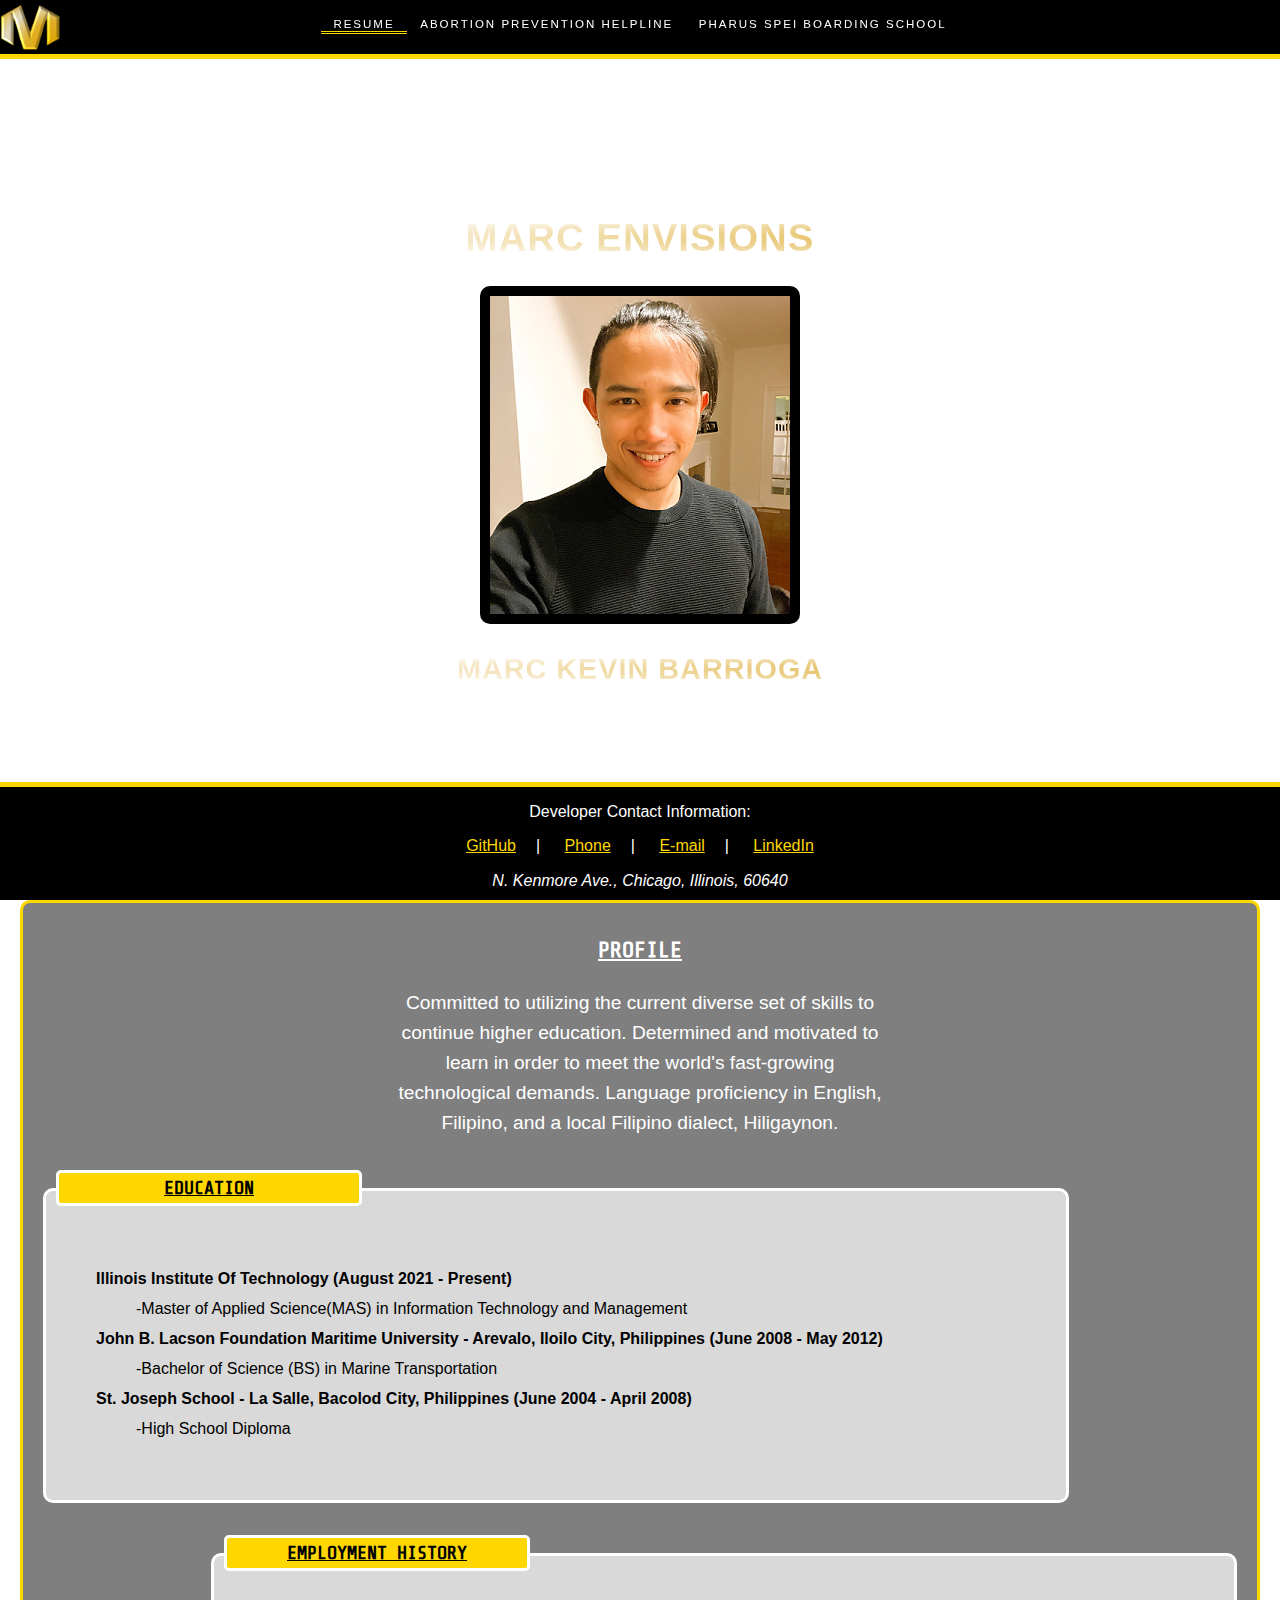
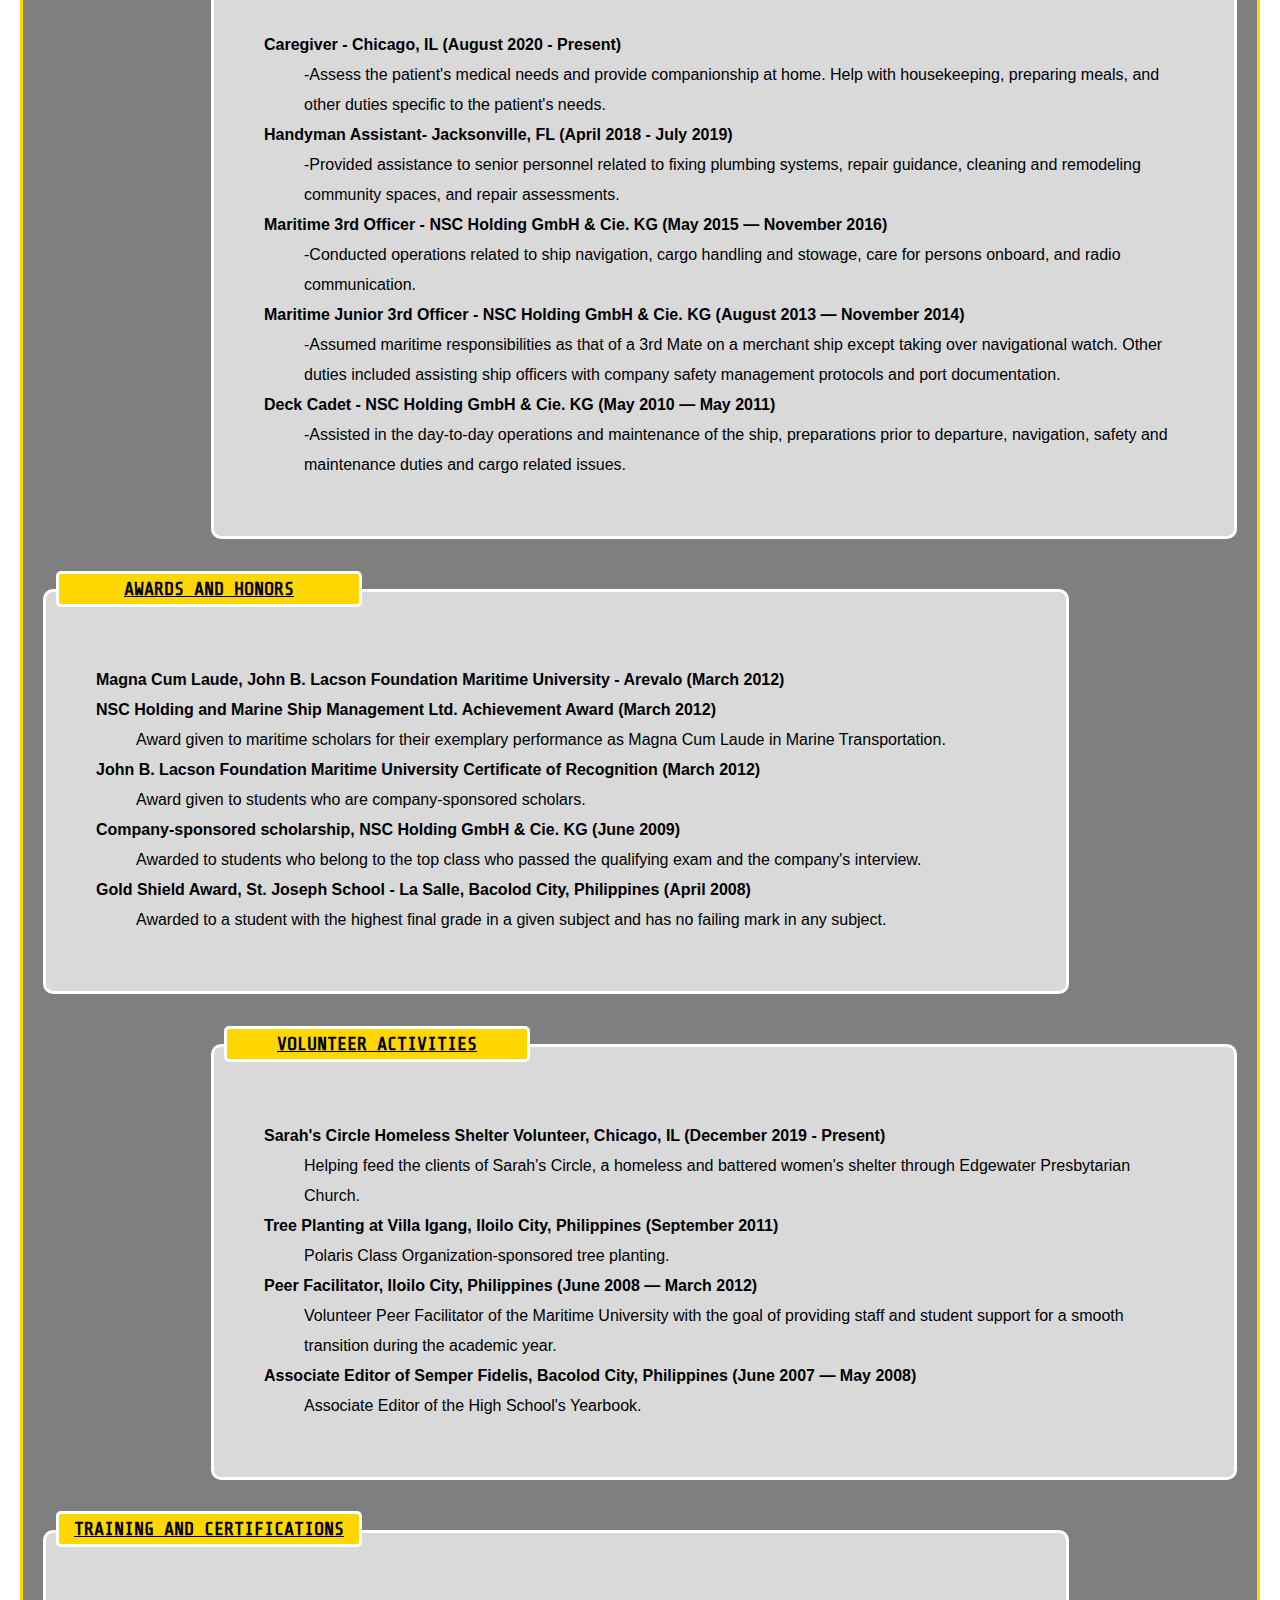
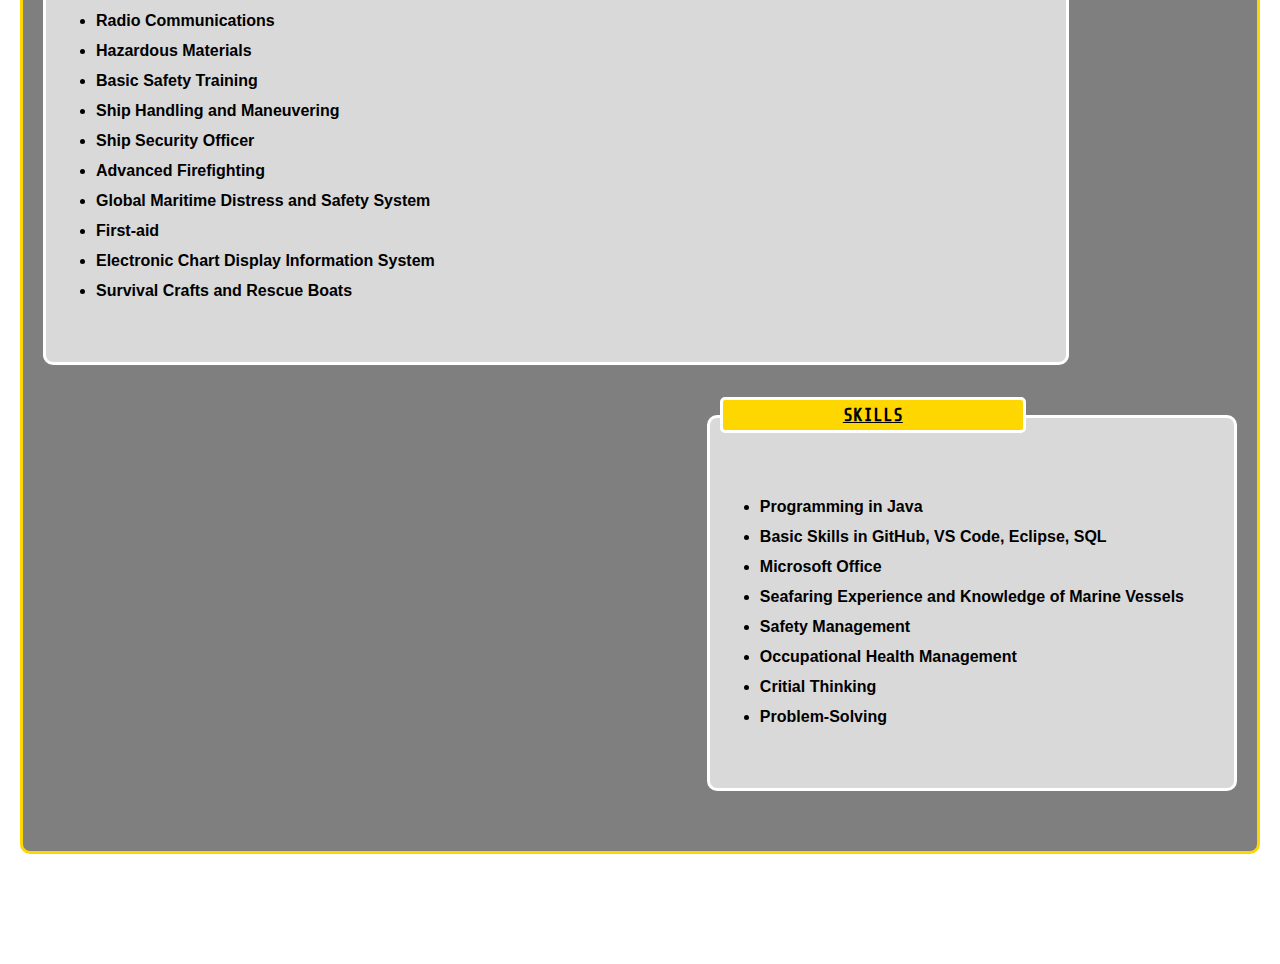
==== index.html @ 4b66f539 "added project files" ====
<!DOCTYPE html>
<html lang="en">
  <head>
    <meta charset="UTF-8">
    <meta http-equiv="X-UA-Compatible" content="IE=edge">
    <meta name="viewport" content="width=device-width, initial-scale=1.0">
    <link rel="stylesheet" href="css/style.css">
    <link rel="stylesheet" href="css/normalize.css">
    <link rel="stylesheet" href="css/animations.css">
    <link rel="icon" href="images/webIcon.PNG">
    <link href="https://fonts.googleapis.com/css2?family=Share+Tech+Mono&display=swap" rel="stylesheet">
    <title>Marc Envisions-Resume</title>
  </head>

  <body id="resumeBG" class="background">
    <header id="navbar">
      <div id="logo"><img src="images/logo.png" alt="logo" title="Marc Envisions"></div>
      <nav id="navbar-container">
        <ul>
          <li id="selected"><a href="index.html">Resume</a></li>
          <li><a href="aph.html">Abortion Prevention Helpline</a></li>
          <li><a href="pharus.html">Pharus Spei Boarding School</a></li>
        </ul>
      </nav>
    </header>
    <main>
      <section id="pagehead">
        <div>
          <h1 class="shine">Marc Envisions</h1>
          <img id="pp" src="images/pp.png" alt="this is a profile pic" title="Marc Kevin Barrioga">
          <h2 class="shine">Marc Kevin Barrioga</h2>
        </div>
      </section>
    
      <div id="fixedPageLayout">
        <section id="about">       
          <h3><ins>Profile</ins></h3>
          <p>
            Committed to utilizing the current diverse set of skills to continue higher education. 
            Determined and motivated to learn in order to meet the world&#x27;s fast-growing technological demands. 
            Language proficiency in English, Filipino, and a local Filipino dialect, Hiligaynon.
          </p>
        </section>
    
        <section class="odd">
          <h3><ins>Education</ins></h3>
          <dl>
            <dt><strong>Illinois Institute Of Technology (August 2021 - Present)</strong></dt>
            <dd>-Master of Applied Science(MAS) in Information Technology and Management</dd>
            <dt><strong>John B. Lacson Foundation Maritime University - Arevalo, Iloilo City, Philippines (June 2008 - May 2012)</strong></dt>
            <dd>-Bachelor of Science (BS) in Marine Transportation</dd>
            <dt><strong>St. Joseph School - La Salle, Bacolod City, Philippines (June 2004 - April 2008)</strong></dt>
            <dd>-High School Diploma</dd>
          </dl>
        </section>
            
        <section class="even">
          <h3><ins>Employment History</ins></h3>
          <dl>
            <dt><strong>Caregiver - Chicago, IL (August 2020 - Present)</strong></dt>
            <dd>
              -Assess the patient&#x27;s medical needs and provide companionship at home.  Help with housekeeping, 
              preparing meals, and other duties specific to the patient&#x27;s needs. 
            </dd>
            <dt><strong>Handyman Assistant- Jacksonville, FL (April 2018 - July 2019)</strong></dt>
            <dd>
              -Provided assistance to senior personnel related to fixing plumbing systems, repair guidance, cleaning and 
              remodeling community spaces, and repair assessments.
            </dd>
            <dt><strong>Maritime 3rd Officer -  NSC Holding GmbH &#x26; Cie. KG (May 2015 — November 2016)</strong></dt>
            <dd>
              -Conducted operations related to ship navigation, cargo handling and stowage, care for persons onboard, 
              and radio communication. 
            </dd>
            <dt><strong>Maritime Junior 3rd Officer  - NSC Holding GmbH &#x26; Cie. KG (August 2013 — November 2014)</strong></dt>
            <dd>
              -Assumed maritime responsibilities as that of a 3rd Mate on a merchant ship except taking over navigational watch. 
              Other duties included assisting ship officers with company safety management protocols and port documentation.  
            </dd>
            <dt><strong>Deck Cadet - NSC Holding GmbH &#x26; Cie. KG (May 2010 — May 2011)</strong></dt>
            <dd>
              -Assisted in the day-to-day operations and maintenance of the ship, preparations prior to departure, navigation, 
              safety and maintenance duties and cargo related issues.
            </dd>
          </dl>
        </section>
    
        <section class="odd">
          <h3><ins>Awards and Honors</ins></h3>
          <dl>
            <dt><strong>Magna Cum Laude, John B. Lacson Foundation Maritime University - Arevalo (March 2012)</strong></dt>
            <dt><strong>NSC Holding and Marine Ship Management Ltd. Achievement Award (March 2012)</strong></dt>
            <dd>Award given to maritime scholars for their exemplary performance as Magna Cum Laude in Marine Transportation.</dd>
            <dt><strong>John B. Lacson Foundation Maritime University Certificate of Recognition (March 2012)</strong></dt>
            <dd>Award given to students who are company-sponsored scholars.</dd>
            <dt><strong>Company-sponsored scholarship, NSC Holding GmbH &#x26; Cie. KG (June 2009)</strong></dt>
            <dd>Awarded to students who belong to the top class who passed the qualifying exam and the company&#x27;s interview. </dd>
            <dt><strong>Gold Shield Award, St. Joseph School - La Salle, Bacolod City, Philippines (April 2008)</strong></dt>
            <dd>Awarded to a student with the highest final grade in a given subject and has no failing mark in any subject.</dd>
          </dl>
        </section>
    
        <section class="even">
          <h3><ins>Volunteer Activities</ins></h3>
          <dl>
            <dt><strong>Sarah&#x27;s Circle Homeless Shelter Volunteer, Chicago, IL (December 2019 - Present)</strong></dt>
            <dd>Helping feed the clients of Sarah&#x27;s Circle, a homeless and battered women&#x27;s shelter  through Edgewater Presbytarian Church.</dd>
            <dt><strong>Tree Planting at Villa Igang, Iloilo City, Philippines (September 2011)</strong></dt>
            <dd>Polaris Class Organization-sponsored tree planting.</dd>
            <dt><strong>Peer Facilitator, Iloilo City, Philippines (June 2008 — March 2012)</strong></dt>
            <dd>Volunteer Peer Facilitator of the Maritime University with the goal of providing staff and student support for a smooth transition during the academic year.</dd>
            <dt><strong>Associate Editor of Semper Fidelis, Bacolod City, Philippines (June 2007 — May 2008)</strong></dt>
            <dd>Associate Editor of the High School&#x27;s Yearbook.</dd>
          </dl>
        </section>
    
        <section class="odd">
          <h3><ins>Training and Certifications</ins></h3>
          <ul>
            <li>Radio Communications</li>
            <li>Hazardous Materials</li>
            <li>Basic Safety Training</li>
            <li>Ship Handling and Maneuvering</li>
            <li>Ship Security Officer</li>
            <li>Advanced Firefighting</li>
            <li>Global Maritime Distress and Safety System</li>
            <li>First-aid</li>
            <li>Electronic Chart Display Information System</li>
            <li>Survival Crafts and Rescue Boats</li>
          </ul>
        </section>
    
        <section class="even">
          <h3><ins>Skills</ins></h3>
          <ul>
            <li>Programming in Java</li>
            <li>Basic Skills in GitHub, VS Code, Eclipse, SQL</li>
            <li>Microsoft Office</li>
            <li>Seafaring Experience and Knowledge of Marine Vessels</li>
            <li>Safety Management</li>
            <li>Occupational Health Management</li>
            <li>Critial Thinking</li>
            <li>Problem-Solving</li>
          </ul>
        </section>
      </div>
    </main>
    <footer id="resFoot">
      <nav>
        <p>Developer Contact Information:</p>
        <p>
          <a href="https://github.com/mkbarrioga" title="Check my GitHub">GitHub</a>|
          <a href="tel:773-807-8753" title="Text or Call">Phone</a>|
          <a href="mailto:mbarrioga@hawk.iit.edu" title="Send E-mail">E-mail</a>|
          <a href="https://www.linkedin.com/in/marc-kevin-barrioga-005249224" title="More Information">LinkedIn</a>
        </p>
      </nav>
      <address>N. Kenmore Ave., Chicago, Illinois, 60640</address>
    </footer>
  </body>
</html>
---- css/style.css ----
.background{
  -webkit-background-size: cover;
  -moz-background-size: cover;
  -o-background-size: cover;
  background-size: cover;
  background-attachment: fixed;
  background-repeat: no-repeat;
  background-position: center center;
}

#resumeBG{
  background-image: url('/ITMD361_Project_02/images/bgwallpaper.jpeg');
}

#navbar{
  background-color: #000000;
  overflow: hidden;
  position: fixed;
  width: 100vw;
  height: 6vh;
  top: 0;
  z-index: 5;
  border-bottom-style: solid;
  border-bottom-width: 5px;
  border-color: #ffd700;
}

#logo{
  position: inherit;
  float: left;
  max-width: 5%;
  min-width: 60px;
  height: 5vh; 
  margin-top: 5px;
}

#logo img{
  width: 100%;
  height: 100%;
}

#navbar-container{
  float: left;
  width: 100%;
  position: fixed;
  margin-top: 2vh;
}

#navbar-container ul{
  list-style-type: none;
  margin: 0;
  padding: 0;
  position: relative;
  left: 50%;
  float: left;
}

#navbar-container ul li{
  float: left;
  position: relative;
  right: 50%;
  display: block;
  font-size: 0.9vw;
  font-family:'Segoe UI', Tahoma, Geneva, Verdana, sans-serif;
  letter-spacing: 2px;
  text-transform: uppercase;
}

#navbar-container ul li a{
  display: block;
  padding: 0 1vw;
  color: #fff;
  text-decoration: none;
  transition: text-shadow 1.5s;
}

#selected{
  border-bottom-style: double;
  border-color: #ffd700;
}

#navbar-container a:hover{
  text-shadow: 0 0 20px #ffffff, 0 0 30px #ffff00, 0 0 40px #ffff00, 0 0 50px #ffff00, 0 0 60px #ffff00, 0 0 70px #ffff00, 0 0 80px #ffff00;
}

#pagehead{
  height: 100vh;
  position: relative;
  display: flex;
  align-items: center;
  justify-content: center;
  text-align: center;
  font-family:'Segoe UI', Tahoma, Geneva, Verdana, sans-serif;
  font-size: larger;
  color: #000000;
  letter-spacing: 1px;
}

#pp{
  border-style: solid;
  border-width: 10px;
  border-radius: 10px;
}

#fixedPageLayout{
  background: rgba(0, 0, 0, 0.5);
  height: 100%;
  margin-bottom: 110px;
  padding: 10px 20px 10px 20px;
  margin-left: 20px;
  margin-right: 20px;
  border-style: solid;
  border-color: #ffd700;
  border-radius: 10px;
  overflow: hidden;
}

#fixedPageLayout>section{
  color:#ffffff;
  line-height: 30px;
}

#about{
  max-width: 500px;
  margin: auto;
  margin-bottom: 50px;
  text-align: center;
  font-size: larger;
  font-family:'Segoe UI', Tahoma, Geneva, Verdana, sans-serif;
}

#about~section>h3{
  background-color: #ffd700;
  width: 300px;
  color: #000000;
  text-align: center;
  border-style: solid;
  border-radius: 5px;
  border-color: #ffffff;
  position: relative;
  top: -40px;
  align-content: center;
}

#about~section>dl{
  padding: 0 40px 40px 40px;
  font-family: 'Segoe UI', Tahoma, Geneva, Verdana, sans-serif;
  color:#000000;
}

#about~section>ul{
  padding: 0 40px 40px 40px;
  font-family: 'Segoe UI', Tahoma, Geneva, Verdana, sans-serif;
  color:#000000;
  font-weight:600;
}

section>h3{
  font-family: 'Share Tech Mono', monospace;
  text-transform: uppercase;
}

.odd{
  position: relative;
  max-width: 1000px;
  clear: both;
  background: rgba(255, 255, 255, 0.7);
  padding: 0 10px 0 10px;
  border-style: solid;
  border-radius: 10px;
  border-color: #ffffff;
  margin-bottom: 50px;
}

.even{
  position: relative;
  max-width: 1000px;
  float: right;
  clear: both;
  background: rgba(255, 255, 255, 0.7);
  padding: 0 10px 0 10px;
  border-style: solid;
  border-radius: 10px;
  border-color: #ffffff;
  margin-bottom: 50px;
}

#resFoot{
  width: 100%;
  position: fixed;
  color: #ffffff;
  bottom: 0;
  background-color: black;
  border-top: solid;
  border-color: #ffd700;
  border-width: 5px;  
  z-index: 1;
  text-align: center;
  padding-bottom: 10px;
  font-family:'Trebuchet MS', 'Lucida Sans Unicode', 'Lucida Grande', 'Lucida Sans', Arial, sans-serif
}

#resFoot a{
  padding: 0 20px 0 20px;
  transition: color 1s;
}

#resFoot p a:hover{
  color: #ffffff;
  font-weight: bold;
}

#resFoot a:link{
  color: #ffd700;
}

#resFoot a:visited{
  color: #ffd700;
}

#aphBG{
  background-image: url('/ITMD361_Project_02/images/aphbg.jpeg'); 
}

#aphContent{
  max-width: 1220px;
  margin: auto;
  font-family: 'Segoe UI', Tahoma, Geneva, Verdana, sans-serif;
  line-height: 2vh;
  padding: 2%;
  z-index: 0;
  overflow: hidden;
}

#aphContent section>video{
  border-style: double;
  border-color: #ffc0cb;
  border-width: 1vw;
}

#sec1{
  border-style: solid;
  border-color: #ffffff;
  background: rgba(135, 93, 235, 0.3);
  padding: 1%;
  width: auto;
  display: block;
  text-align: center;
  font-family: 'Varela Round', sans-serif;
  font-size: 150%;
  font-weight: bolder;
  color: #660047;
  line-height: 3vh;
}

.sec2{
  margin-top: 1vh;
  padding: 1vh 5vh;
  font-family: 'Varela Round', sans-serif;
  line-height: 3vh;
  font-size: 2vh;
}

.title{
  text-align: center;
}

.description{
  background:rgb(255, 255, 255, 0.5);
  border-radius: 20px;
  padding: 2vh;
  text-align: justify;
  font-size: 1.8vh;
}

.media{
  max-width: 100%;
  position: relative;
}

#s_t{
  background-image: radial-gradient(at 50% 100%, #ffffff 10%, #f5c7cf 50%, #f37f92 80%, #f7637b 90%);
  border-style: solid;
  border-color: #ffffff;
  padding: 1%;
  text-align: center;
  align-content: center;
  margin-top: 3vh;
}

#s_t h2{
  text-transform: uppercase;
  font-family: 'Varela Round', sans-serif;
  line-height: 2.5vh;
}

#s_t p{
  font-family: 'Varela Round', sans-serif;
  font-size: 1em;
  line-height: 3vh;
  color: #ffffff;
}

#sec3{
  margin-top: 5vh;
  font-family:'Segoe UI', Tahoma, Geneva, Verdana, sans-serif;
}

#sec3 h2{
  text-transform: uppercase;
  text-align: center;
}

#s3boxes{
  float: left;
}

#s3boxes dl{
  list-style-type: none;
  margin: 0;
  padding: 0;
  position: relative;
  float: left;
  left:50%;
  align-content: center;
}

.box{
  height:118px;
  float: left;
  position: relative;
  display: block;
  max-width: 261px;
  margin: 10px;
  padding: 10px;
  right:50%;
  background-color: #ffffff;
  border-style: solid;
  border-radius: 20px;
  border-color: #8a2be2;
}

#donate{
  clear: both;
}

#donate a{
  border-style: solid;
  border-width: 0.5em;
  border-radius: 10px;
  display: block;
  width: max-content;
  height: 50px;
  margin: 0 auto;
}

#aphFoot{
  width: 100%;
  height: 23vh;
  background-color: #f1b7b7;
  font-family: 'Segoe UI', Tahoma, Geneva, Verdana, sans-serif;
  text-align: center;
  padding-top: 2vh;
}

#aphFoot a{
  display: inline-block;
  padding: 1.5vw;
}

#medialinks a{
  padding: 0;
  border-style: solid;
  border-color: #ff0000;
  display: inline-block;
  width: 40px;
  height: 40px;
  margin: 0 20px;
}

#pharusBG{
  background-image: url('/ITMD361_Project_02/images/pharusbg.jpeg');
  font-family: 'Padauk', sans-serif;
  color: #ffffff;
}

#scLogo{
  border-style: solid;
  border-color: gold;
}

#pharusHead{
  color: #daa520;
  position: fixed;
  z-index: 0;
}

#phContent{
  position: relative;
  z-index: 1;
  bottom: -200px;
}

#sect1 h2{
  color: #ffd700;
}

#sect1 h2+p{
  text-align: center;
}

.odds{
  background-color: #8d8e96;
  margin-top: 50px;
  width: 100vw;
}

#vid{
  position: relative;
  text-align: center;
  top:-50px
}

#vid video {
  border-color: #ffd700;
  border-style: solid;
}

#vid + div{
  padding: 0 10%;
  padding-bottom: 5%;
  font-size: 1.5em;
  text-align: justify;
}

#vid + div > h2{
  text-align: center;
}

#sect2{
  position: relative;
  background-image: url('/ITMD361_Project_02/images/contentbg.jpeg');
  background-size: cover;
  top: -20px;
  z-index: 2;
  margin: auto;
  width: 90vw;
  padding-top: 20%;
  padding-bottom: 1vw;
  padding-left: 1vw;
  padding-right: 1vw;
  font-size: 1.5em;
  text-align: justify;
  border-style: solid;
  border-radius: 5px;
  border-color: #ffffff;
}

#sect3{
  position: relative;
  top: -90px;
  padding: 3% 0;
  font-size: 1.5em;
  color: #000000;
  text-align: justify;
}

#sect3 h2{
  background-color: #000000;
  text-align: center;
  color: #ffffff;
}

#sect3 p{
  padding: 0 15%;
}

#MisVis{
  position: relative;
  margin: auto;
  max-width: 800px;
  border-style: solid;
  border-radius: 10px;
  border-width: 0.5em;
  padding: 1%;
  color: #ffffff;
  background-image: radial-gradient(at 100% 0%, #ffffff 5%, #d3d3d3 20%, #a9a9a9 50%, #000000 90%);
  margin-bottom: 40px;
  box-shadow: -30px 30px 50px #000000;
}

#sect4{
  position: relative;
  background-image: url('/ITMD361_Project_02/images/contentbg2.jpeg');
  background-size: cover;
  background-position: center;
  font-size: 1.5em;
  width: fit-content;
  margin: auto;
  padding: 5vw;
  top: -100px;
  color: #000000;
  text-align: justify;
}

#sect4 h2{
  text-align: center;
}

#sect4 div{
  background: rgba(255,255,255, 0.5);
  padding: 1%;
  border-radius: 10px;
}

.photo{
  position: relative;
  background-color: #ffffff;
  max-width: 720px;
  color: #000000;
  font-family: 'Segoe UI', Tahoma, Geneva, Verdana, sans-serif;
  margin: 20px auto;
  top: -140px;
  border-style: solid;
  border-color: #0000ff;
  border-width: 0.3em;
  z-index: 2;
  box-shadow: -20px 20px 50px #000000;
}

.photo div{
  text-align: center;
}

.photo h3{
  padding: 30px 0 0 10px;
}

.photo p{
  padding: 0 10px 20px 10px;
  text-align: justify;
}

#sect5{
  position: relative;
  top: -220px;
  z-index: 1;
  padding-top: 5vh;
  padding-bottom: 2vh;
  font-size: 1.5em;
  text-align: center;
}

#sect5 div{
  text-align: center;
}

#sect5 iframe{
  box-shadow: -20px 20px 40px #000000;
}

#sect6{
  position: relative;
  top: -240px;
  background-image: url('/ITMD361_Project_02/images/contentbg3.jpeg');
  background-size: cover;
  background-repeat: no-repeat;
  background-position: center;
  z-index: 2;
  margin: auto;
  width: 70%;
  font-size: 1.5em;
  text-align: justify;
  border-style: solid;
  border-radius: 5px;
  border-color: #ffffff;
  padding: 5vw;
  padding-top: 5%;
}

#sect6 h2{
  text-align: center;
}

#phFooter{
  position: relative;
  background-color: #808080;
  height: 20vh;
  font-size: 1.2em;
  text-align: center;
  padding-top: 2%;
  z-index: 2;
}

#buttons a{
  border-style: solid;
  border-color: #000000;
  border-radius: 5px;
  background-color: #ffffff;
  color: #000000;
  text-decoration: none;
  display: inline-block;
  width: 100px;
  margin: 0 20px;
  box-shadow: -10px 10px 20px #000000;
  transition: background-color 2s;
}

#buttons a:hover{
  background-color: #ffd700;
}

.address{
  clear: both;
}

#phFooter>p>a{
  border-style: solid;
  border-color: #000000;
  display: inline-block;
  height: 40px;
  width: 40px;
  margin: 0 10px;
  box-shadow: -10px 10px 20px #000000;
}
---- css/animations.css ----
#navbar{
  animation: 1s linear infinite running colorChange;
}

#resFoot{
  animation: 1s linear infinite running colorChange;
}

#pp{
  animation: 1.5s linear infinite running ppBorder;
}

.shine{ 
  text-transform: uppercase;
  background-image: radial-gradient(at 50% 50%, #ffffff 5%, #ffd700 10%, #daa520 15%, #ffffff 90%);
  background-size: 500%;
  background-clip: text;
  -webkit-background-clip: text;
  -webkit-text-fill-color: transparent;
  animation: textAnim 6s linear infinite;
}

#donate a:hover{
  animation: 1.5s linear infinite running donateButton;
}

@keyframes colorChange{
  100% {border-color: rgb(238, 227, 176);}
  80% {border-color: #f7d47d;}
  50% {border-color: #ffa500;}
}

@keyframes ppBorder{
  100%{border-image: radial-gradient(at 0% 100%, #ffffff 10px, rgba(235, 212, 184, 0.836) 50%, rgba(233, 206, 174, 0.836) 80%, rgb(220, 171, 110) 90%)1;}
  80%{border-image: radial-gradient(at 20% 80%, #ffffff 10px, rgba(235, 212, 184, 0.836) 50%, rgba(233, 206, 174, 0.836) 80%, rgb(220, 171, 110) 90%)1;}
  40%{border-image: radial-gradient(at 80% 20%, #ffffff 10px, rgba(235, 212, 184, 0.836) 50%, rgba(233, 206, 174, 0.836) 80%, rgb(220, 171, 110) 90%)1;}
  20%{border-image: radial-gradient(at 100% 0%, #ffffff 10px, rgba(235, 212, 184, 0.836) 50%, rgba(233, 206, 174, 0.836) 80%, rgb(220, 171, 110) 90%)1;}
  0%{border-image: radial-gradient(at 0% 100%, #ffffff 10px, rgba(235, 212, 184, 0.836) 50%, rgba(233, 206, 174, 0.836) 80%, rgb(220, 171, 110) 90%)1;}
}

@keyframes textAnim{
  to{background-position: 250% center;}
}

@keyframes donateButton{
  100%{border-image: radial-gradient(at 0% 100%, #ffffff 5px, rgba(204, 184, 235, 0.836) 40%, rgba(209, 24, 184, 0.836) 70%, blueviolet 80%)1;}
  50%{border-image: radial-gradient(at 100% 0%, #ffffff 5px, rgba(204, 184, 235, 0.836) 40%, rgba(209, 24, 184, 0.836) 70%, blueviolet 80%)1;}
  0%{border-image: radial-gradient(at 0% 100%, #ffffff 5px, rgba(204, 184, 235, 0.836) 40%, rgba(209, 24, 184, 0.836) 70%, blueviolet 80%)1;}
}
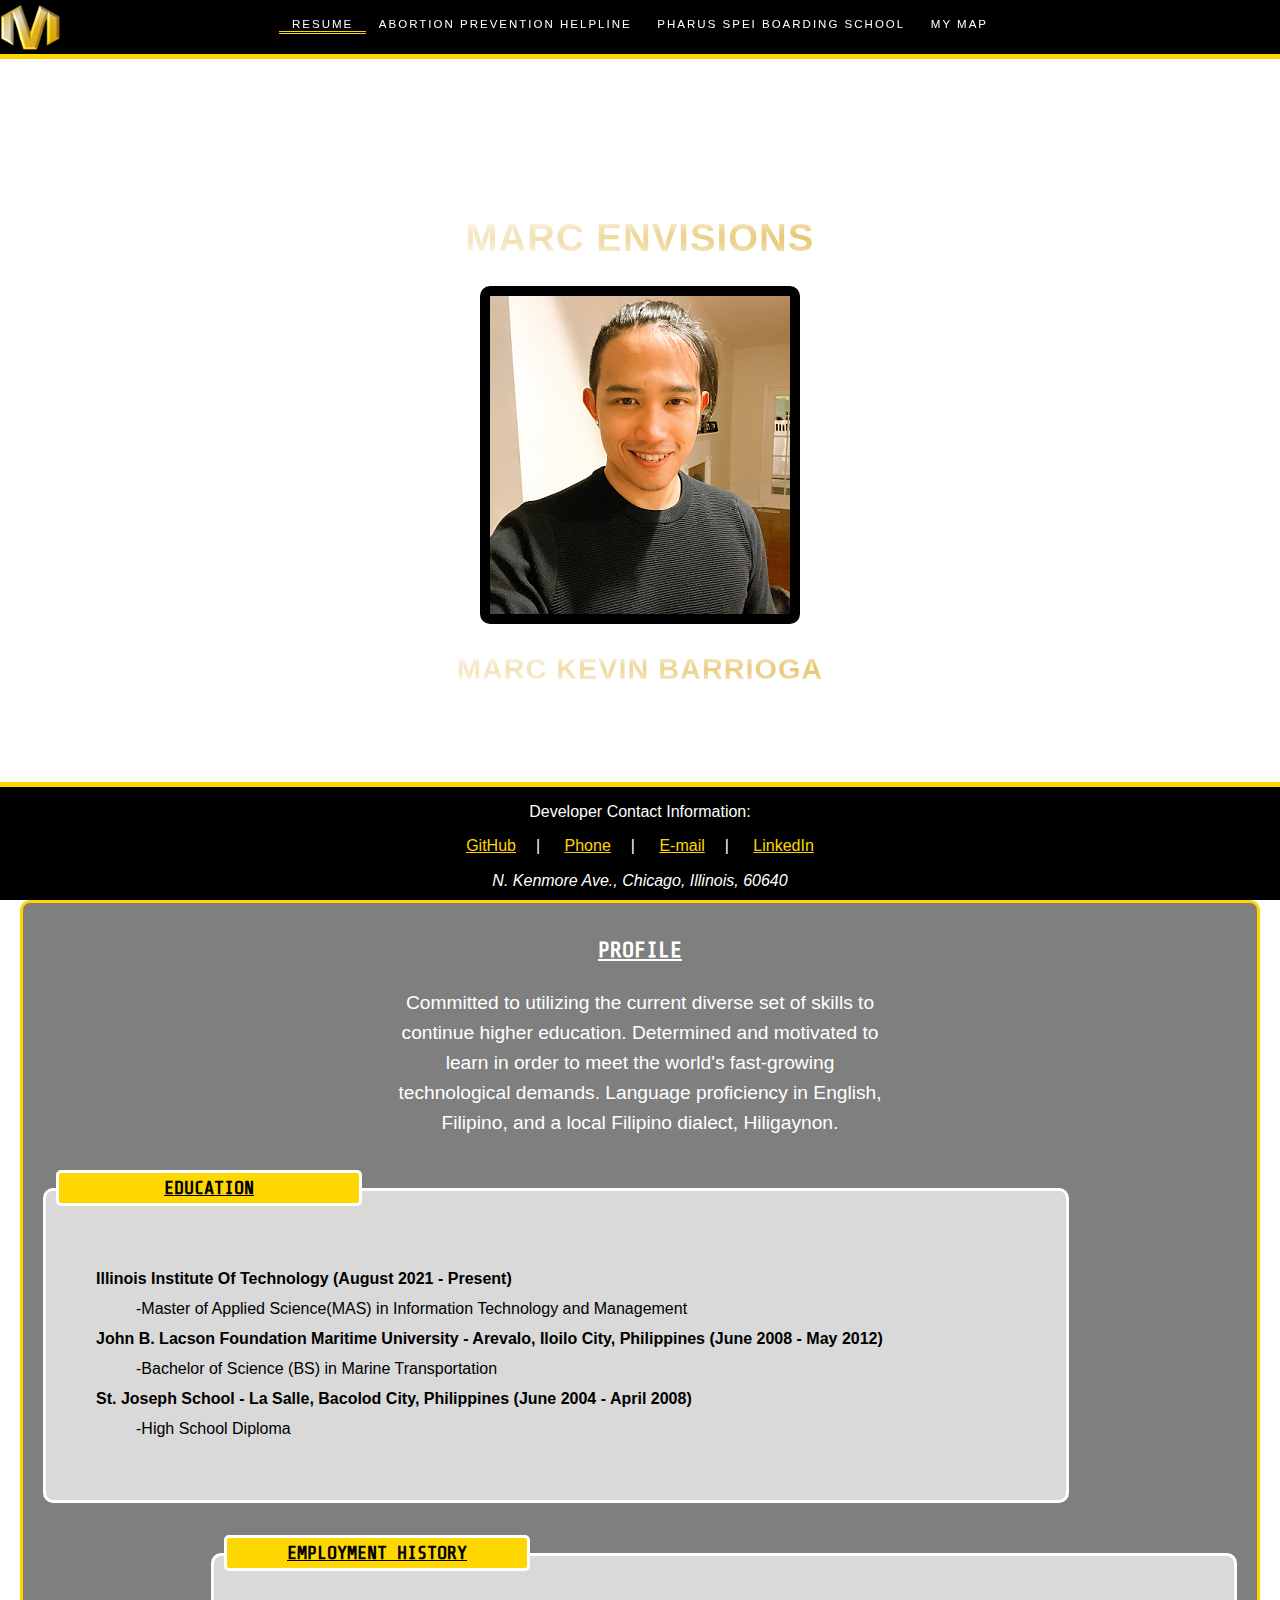
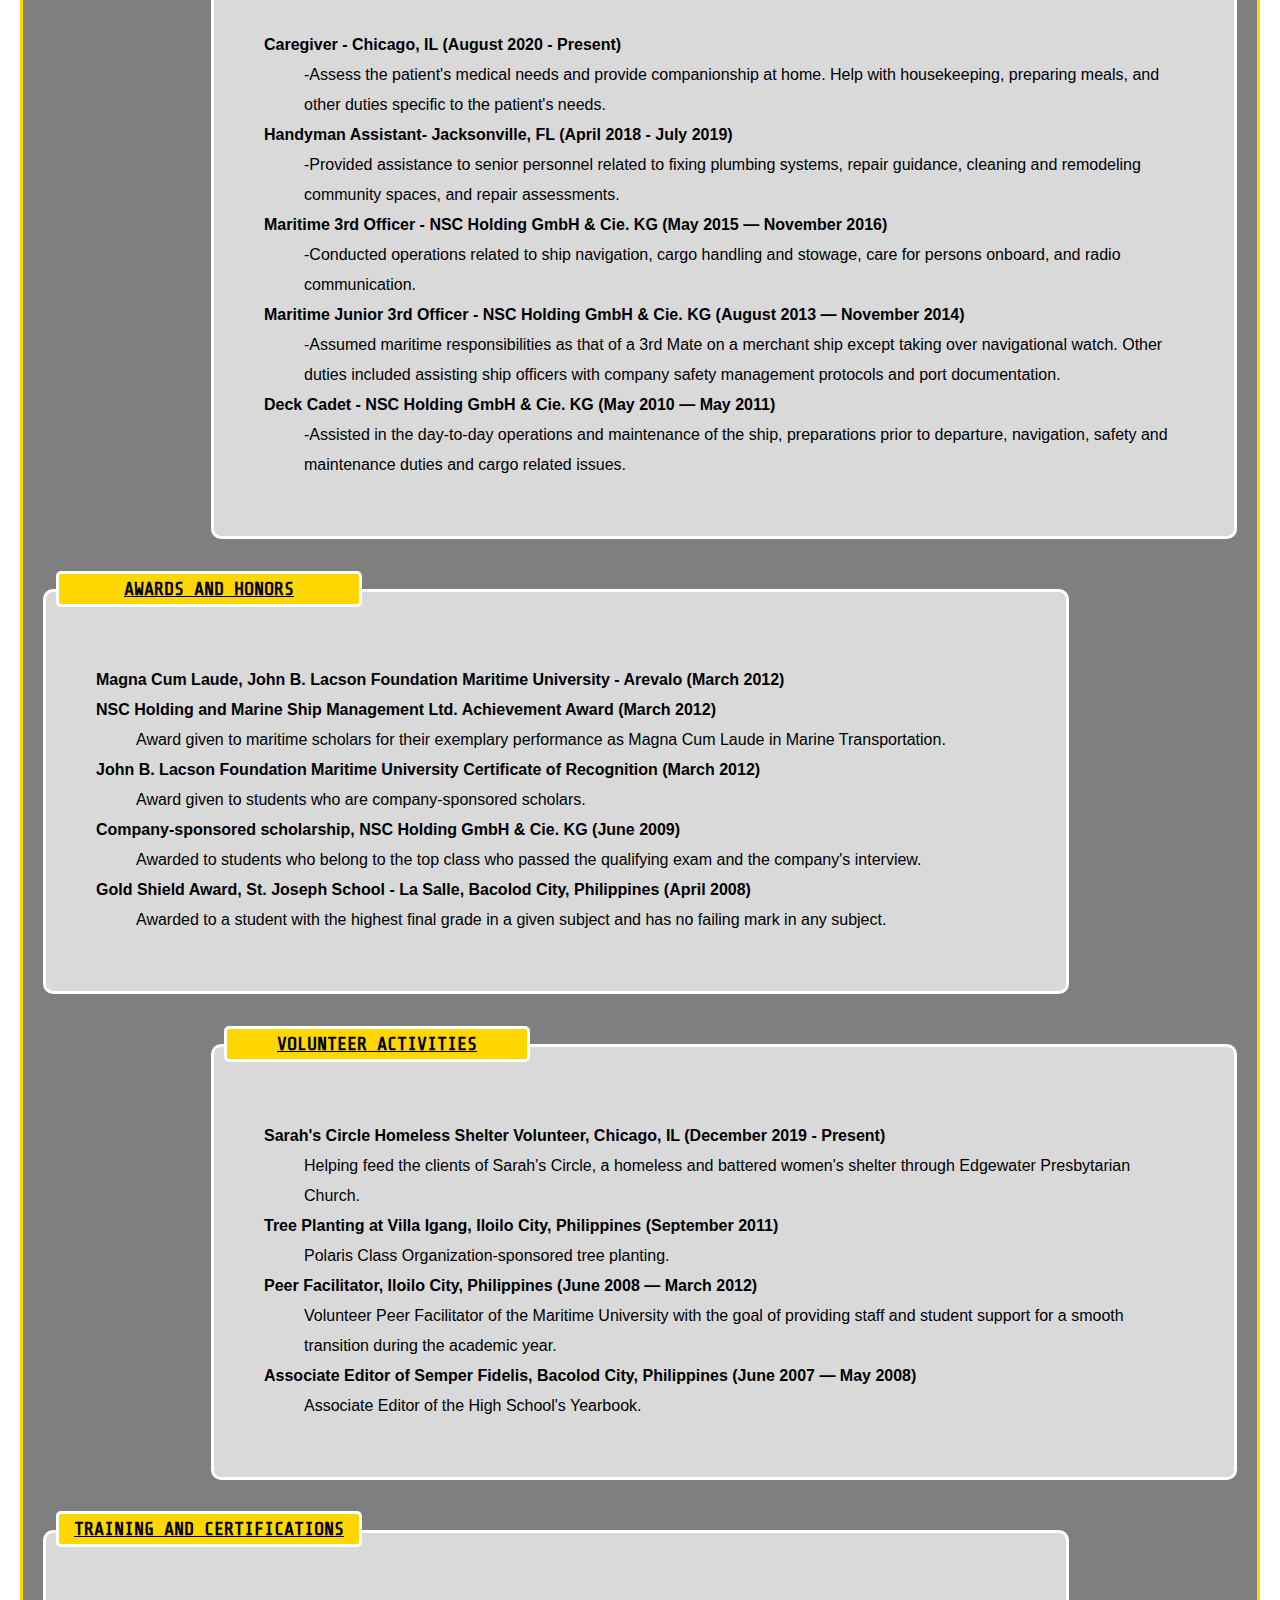
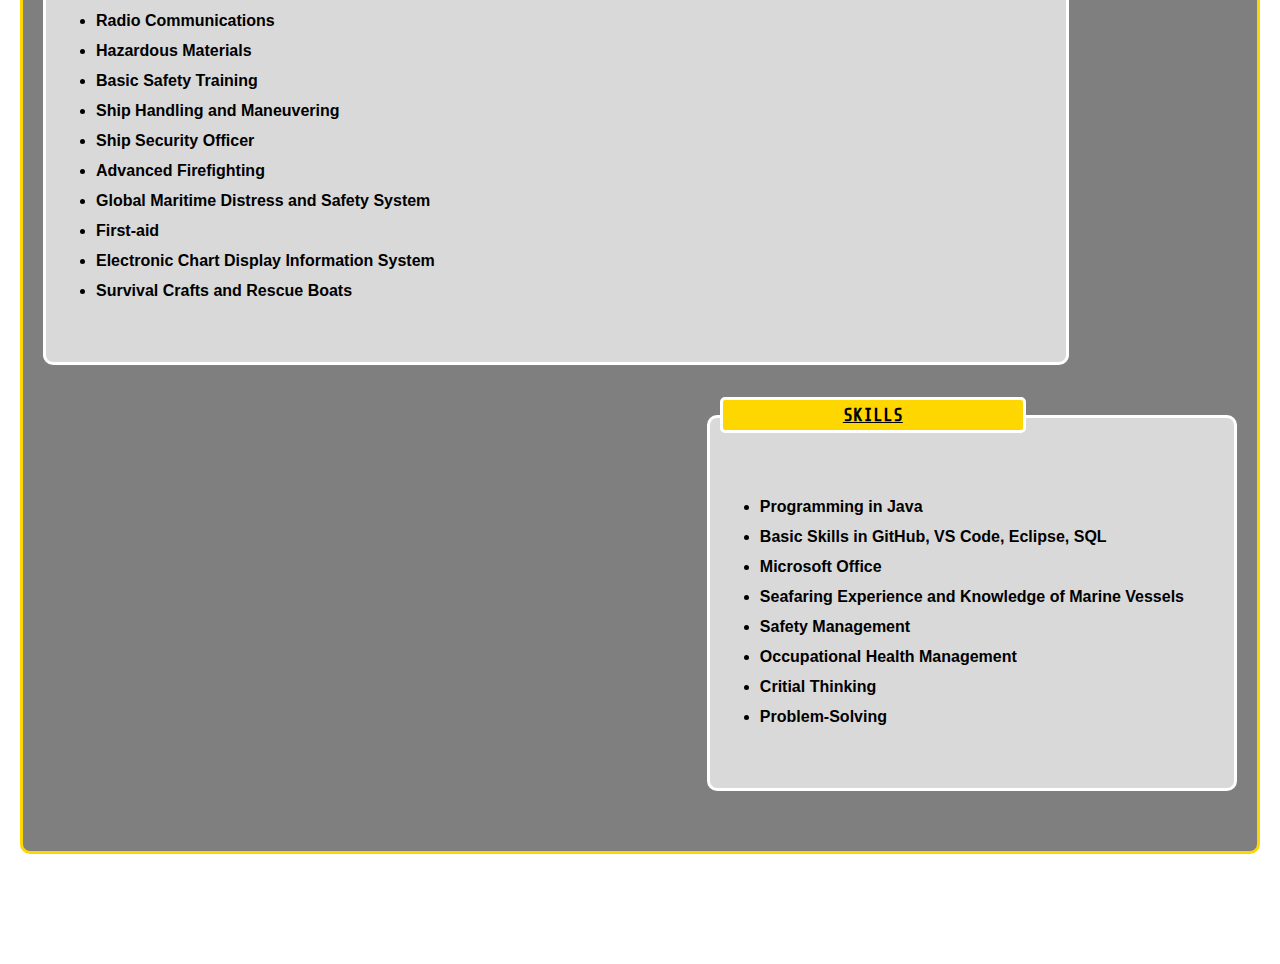
==== commit 0e4bb894: "Update index.html" ====
--- a/index.html
+++ b/index.html
@@ -9,6 +9,7 @@
     <link rel="stylesheet" href="css/animations.css">
     <link rel="icon" href="images/webIcon.PNG">
     <link href="https://fonts.googleapis.com/css2?family=Share+Tech+Mono&display=swap" rel="stylesheet">
+    <script src="js/index.js" defer></script>
     <title>Marc Envisions-Resume</title>
   </head>
 
@@ -20,6 +21,7 @@
           <li id="selected"><a href="index.html">Resume</a></li>
           <li><a href="aph.html">Abortion Prevention Helpline</a></li>
           <li><a href="pharus.html">Pharus Spei Boarding School</a></li>
+          <li><a href="map.html">My Map</a></li>
         </ul>
       </nav>
     </header>
--- a/css/style.css
+++ b/css/style.css
@@ -622,4 +622,82 @@
   width: 40px;
   margin: 0 10px;
   box-shadow: -10px 10px 20px #000000;
+}
+
+
+
+@media screen and (max-width: 1288px) {
+  #sec1{
+    font-size: 120%;
+    line-height: 3vh;
+  }
+  
+  .sec2{
+    margin-top: 5vh;
+    padding: 1vh 3vh;
+    line-height: 2.5vh;
+    font-size: 110%;
+  }
+  
+  .description{
+    padding: 1.5vh;
+    font-size: 110%;
+  }
+
+  #s_t{
+    margin-top: 2.5vh;
+  }
+  
+  #s_t h2{
+    line-height: 2vh;
+  }
+  
+  #s_t p{
+    font-size: 110%;
+    line-height: 3vh;
+  }
+  
+  #sec3{
+    margin-top: 4vh;
+  }
+}
+
+@media screen and (max-width: 430px) {
+  .media {
+    width: 95%;
+  }
+
+  #sec1{
+    font-size: 100%;
+    line-height: 2.5vh;
+  }
+  
+  .sec2{
+    margin-top: 2vh;
+    padding: 1vh 2.5vh;
+    line-height: 3vh;
+    font-size: 110%;
+  }
+  
+  .description{
+    padding: 1vh;
+    font-size: 100%;
+  }
+
+  #s_t{
+    margin-top: 2vh;
+  }
+  
+  #s_t h2{
+    line-height: 3vh;
+  }
+  
+  #s_t p{
+    font-size: 100%;
+    line-height: 3vh;
+  }
+  
+  #sec3{
+    margin-top: 3vh;
+  }
 }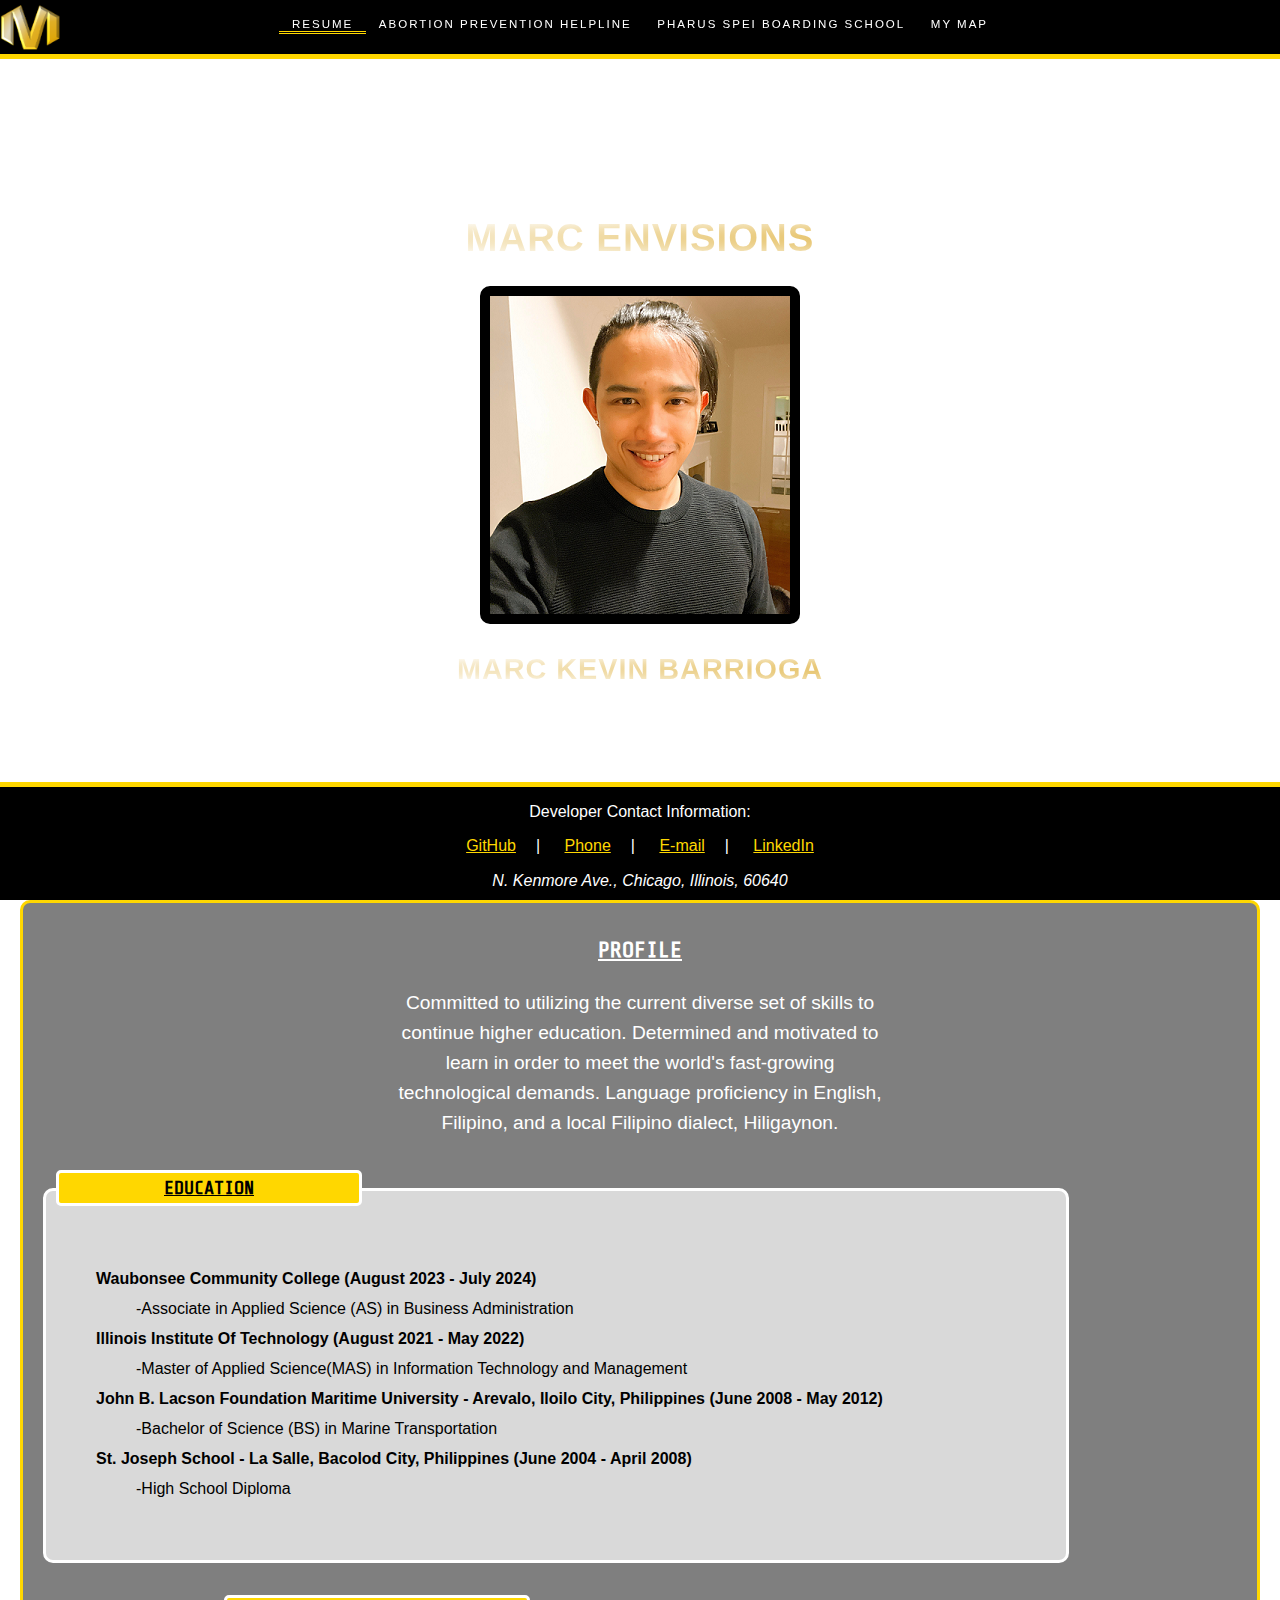
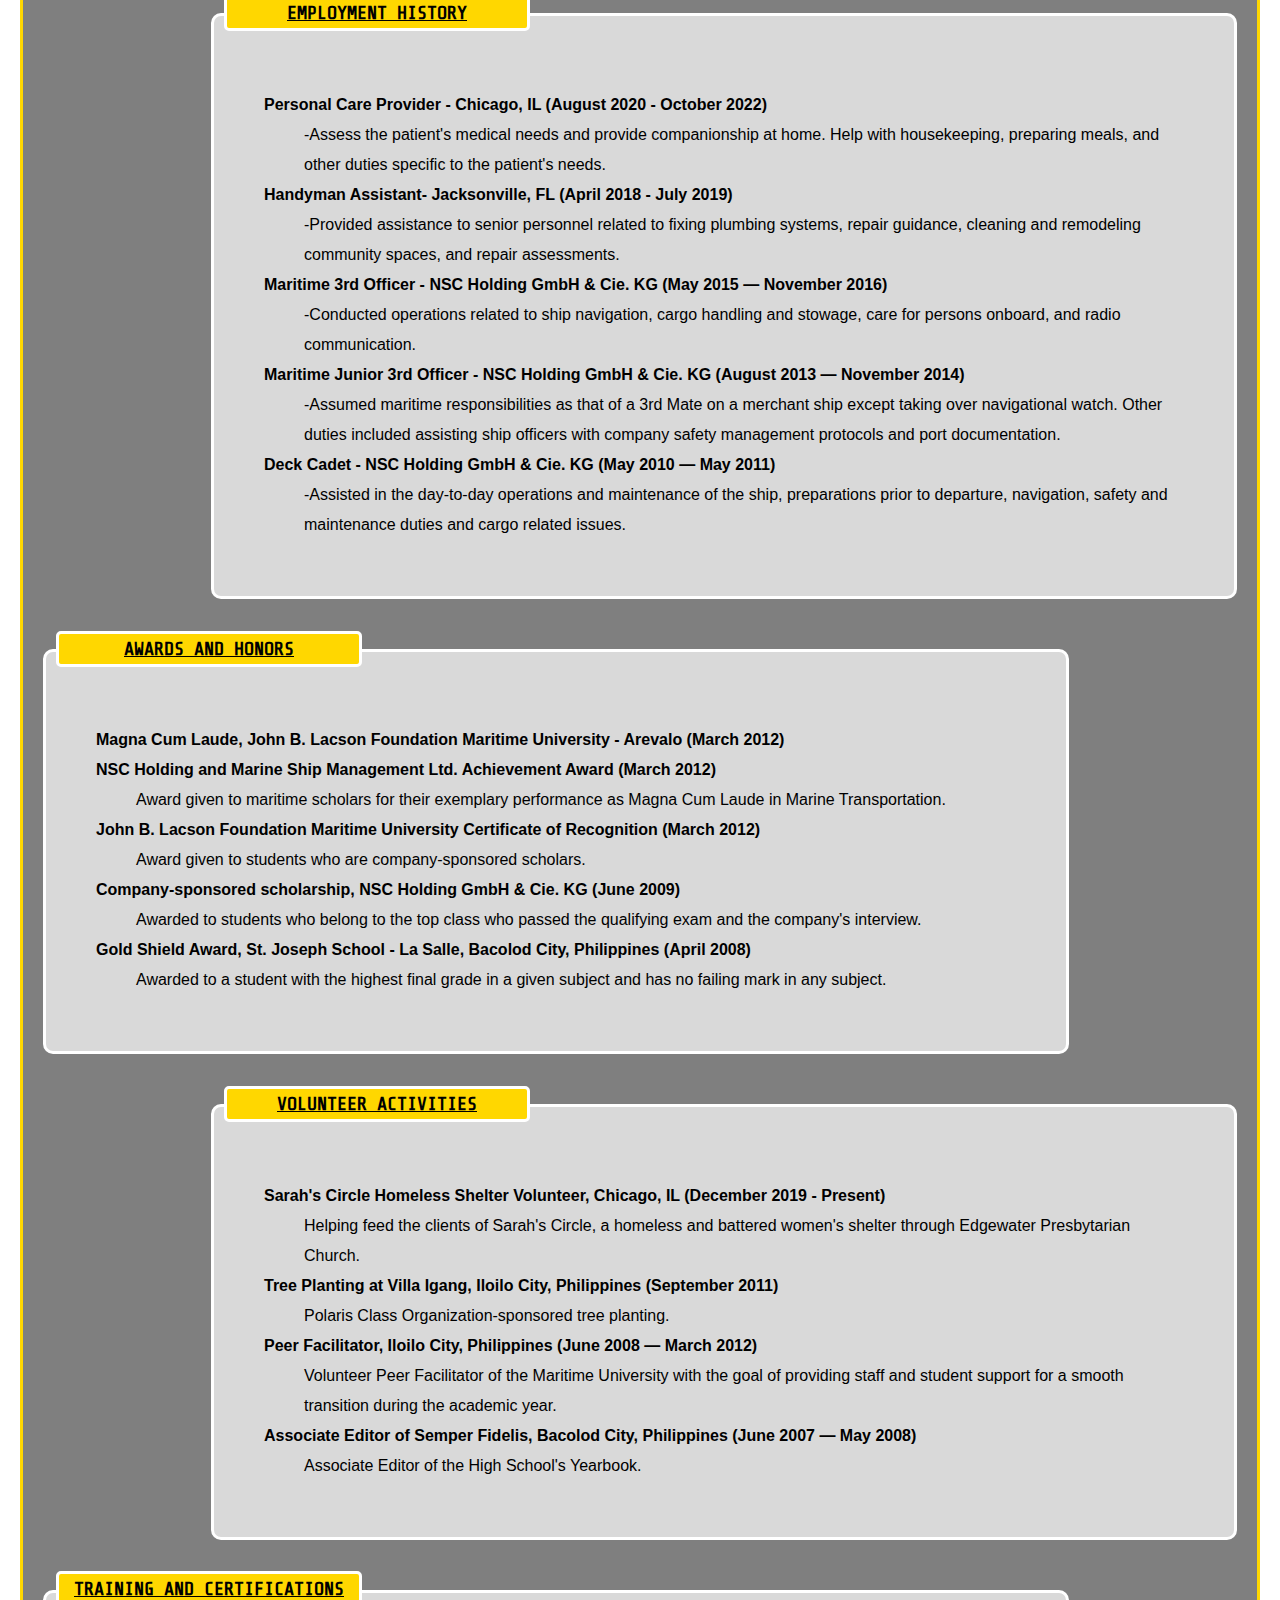
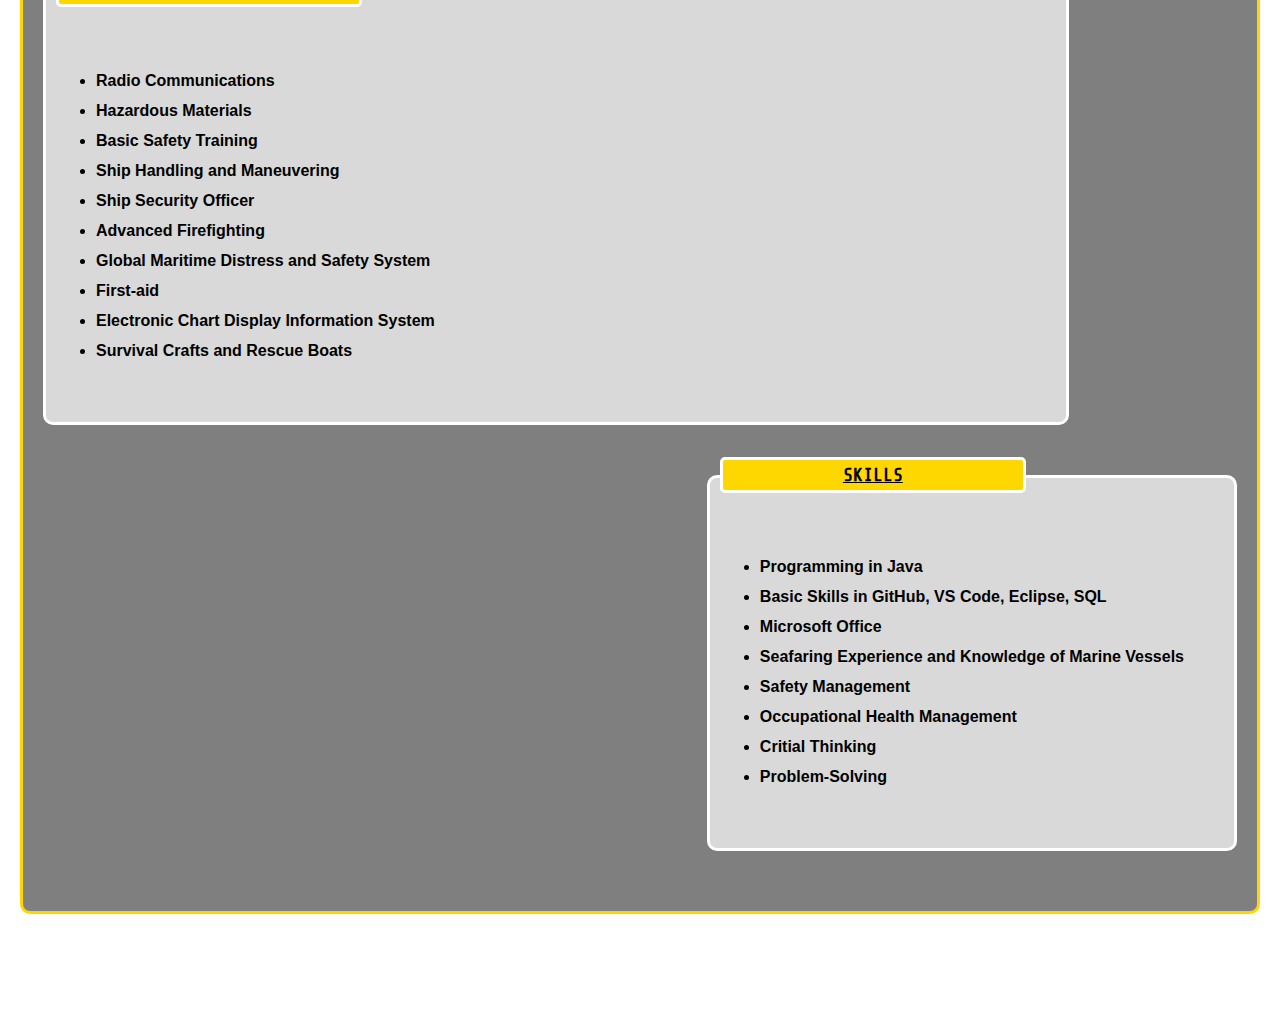
==== commit 550bb4b0: "Update index.html" ====
--- a/index.html
+++ b/index.html
@@ -9,7 +9,7 @@
     <link rel="stylesheet" href="css/animations.css">
     <link rel="icon" href="images/webIcon.PNG">
     <link href="https://fonts.googleapis.com/css2?family=Share+Tech+Mono&display=swap" rel="stylesheet">
-    <script src="js/index.js" defer></script>
+    <script src="js/index.js"></script>
     <title>Marc Envisions-Resume</title>
   </head>
 
@@ -47,7 +47,9 @@
         <section class="odd">
           <h3><ins>Education</ins></h3>
           <dl>
-            <dt><strong>Illinois Institute Of Technology (August 2021 - Present)</strong></dt>
+            <dt><strong>Waubonsee Community College (August 2023 - July 2024)</strong></dt>
+            <dd>-Associate in Applied Science (AS) in Business Administration</dd>
+            <dt><strong>Illinois Institute Of Technology (August 2021 - May 2022)</strong></dt>
             <dd>-Master of Applied Science(MAS) in Information Technology and Management</dd>
             <dt><strong>John B. Lacson Foundation Maritime University - Arevalo, Iloilo City, Philippines (June 2008 - May 2012)</strong></dt>
             <dd>-Bachelor of Science (BS) in Marine Transportation</dd>
@@ -59,7 +61,7 @@
         <section class="even">
           <h3><ins>Employment History</ins></h3>
           <dl>
-            <dt><strong>Caregiver - Chicago, IL (August 2020 - Present)</strong></dt>
+            <dt><strong>Personal Care Provider - Chicago, IL (August 2020 - October 2022)</strong></dt>
             <dd>
               -Assess the patient&#x27;s medical needs and provide companionship at home.  Help with housekeeping, 
               preparing meals, and other duties specific to the patient&#x27;s needs. 
--- a/css/style.css
+++ b/css/style.css
@@ -9,7 +9,7 @@
 }
 
 #resumeBG{
-  background-image: url('/ITMD361_Project_02/images/bgwallpaper.jpeg');
+  background-image: url('/ITMD361_Project_03/images/bgwallpaper.jpeg');
 }
 
 #navbar{
@@ -219,7 +219,7 @@
 }
 
 #aphBG{
-  background-image: url('/ITMD361_Project_02/images/aphbg.jpeg'); 
+  background-image: url('/ITMD361_Project_03/images/aphbg.jpeg'); 
 }
 
 #aphContent{
@@ -379,7 +379,7 @@
 }
 
 #pharusBG{
-  background-image: url('/ITMD361_Project_02/images/pharusbg.jpeg');
+  background-image: url('/ITMD361_Project_03/images/pharusbg.jpeg');
   font-family: 'Padauk', sans-serif;
   color: #ffffff;
 }
@@ -439,7 +439,7 @@
 
 #sect2{
   position: relative;
-  background-image: url('/ITMD361_Project_02/images/contentbg.jpeg');
+  background-image: url('/ITMD361_Project_03/images/contentbg.jpeg');
   background-size: cover;
   top: -20px;
   z-index: 2;
@@ -491,7 +491,7 @@
 
 #sect4{
   position: relative;
-  background-image: url('/ITMD361_Project_02/images/contentbg2.jpeg');
+  background-image: url('/ITMD361_Project_03/images/contentbg2.jpeg');
   background-size: cover;
   background-position: center;
   font-size: 1.5em;
@@ -562,7 +562,7 @@
 #sect6{
   position: relative;
   top: -240px;
-  background-image: url('/ITMD361_Project_02/images/contentbg3.jpeg');
+  background-image: url('/ITMD361_Project_03/images/contentbg3.jpeg');
   background-size: cover;
   background-repeat: no-repeat;
   background-position: center;
@@ -624,9 +624,54 @@
   box-shadow: -10px 10px 20px #000000;
 }
 
-
-
-@media screen and (max-width: 1288px) {
+#mapBG{
+  background-image: url('/ITMD361_Project_03/images/mapBG.PNG');
+}
+
+#mapPage{
+  width: 100vw;
+  height: 90vh;
+  display:block;
+  position: absolute;
+  top: 12%;
+}
+
+#map{
+  width: 50vw;
+  height: 70vh;
+  margin: 0 5vw;
+  position: relative;
+  float: left;
+  border-style:dashed;
+  border-color: #ffffff;
+  border-width: 0.3em;
+}
+
+#mapContents{
+  width: 30vw;
+  height: 50vh;
+  margin: 0 1vw;
+  position: relative;
+  float: left;
+  font-family: Arial, Helvetica, sans-serif;
+}
+
+#mapContents h1{
+  background-color: rgba(255, 255, 255, 0.3);
+  text-align: center;
+  border-radius: 10px;
+}
+
+#mapContents>p{
+  background-color: rgba(162, 180, 21, 0.3);
+  text-align: center;
+  border-radius: 10px;
+  padding: 5vh 1vh;
+  color: #ffffff;
+  font-size: 1.5em;
+}
+
+@media (min-width: 431px) and (max-width: 1288px) {
   #sec1{
     font-size: 120%;
     line-height: 3vh;
@@ -663,6 +708,34 @@
 }
 
 @media screen and (max-width: 430px) {
+  #map{
+    width: 95%;
+    height: 60vh;
+    padding: 0;
+    margin: 1%;
+  }
+
+  #mapPage{
+    top:8%;
+  }
+
+  #mapContents{
+    width: 90vw;
+  }
+
+  #mapContents>h1{
+    width: 98vw;
+    font-size: 1.2em;
+    margin: 1% 0;
+  }
+  
+  #mapContents>p{
+    margin-top: 0;
+    width: 94vw;
+    padding: 2vh 1vh;
+    font-size: 1em;
+  }
+
   .media {
     width: 95%;
   }
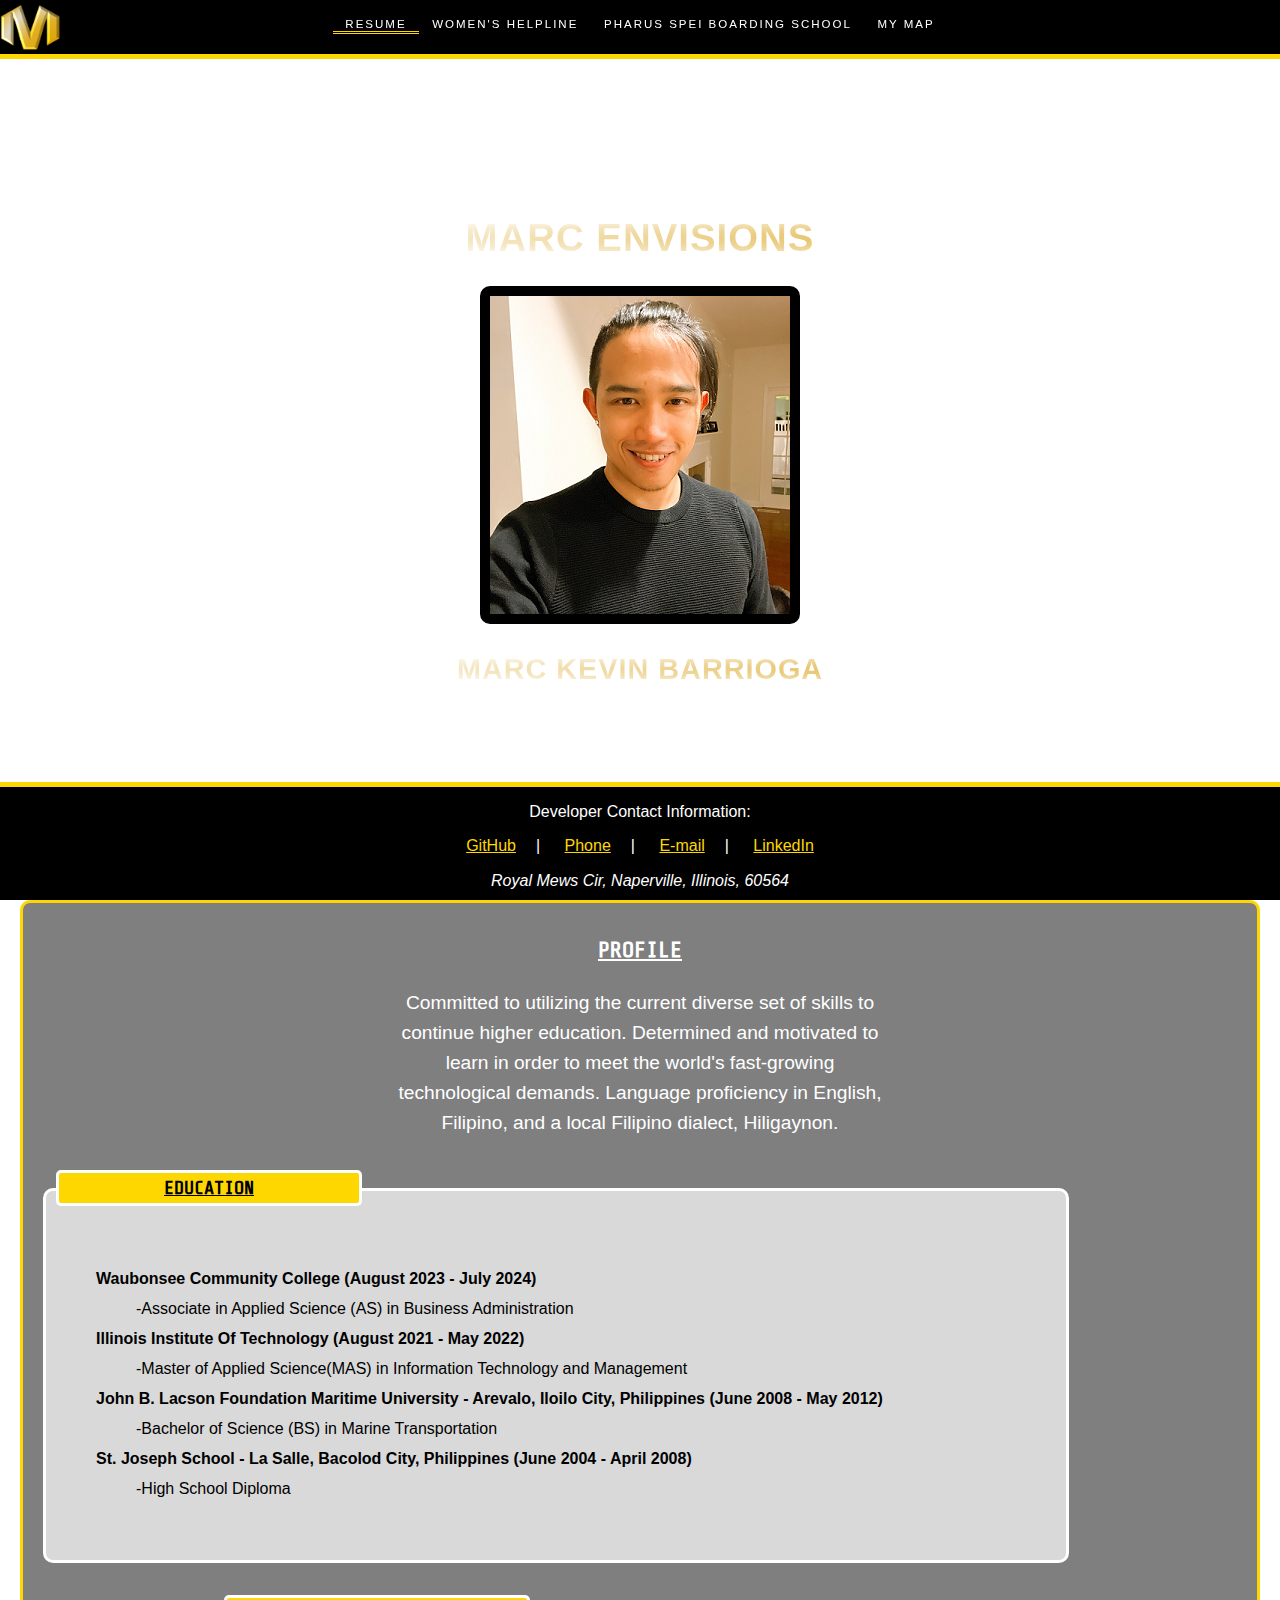
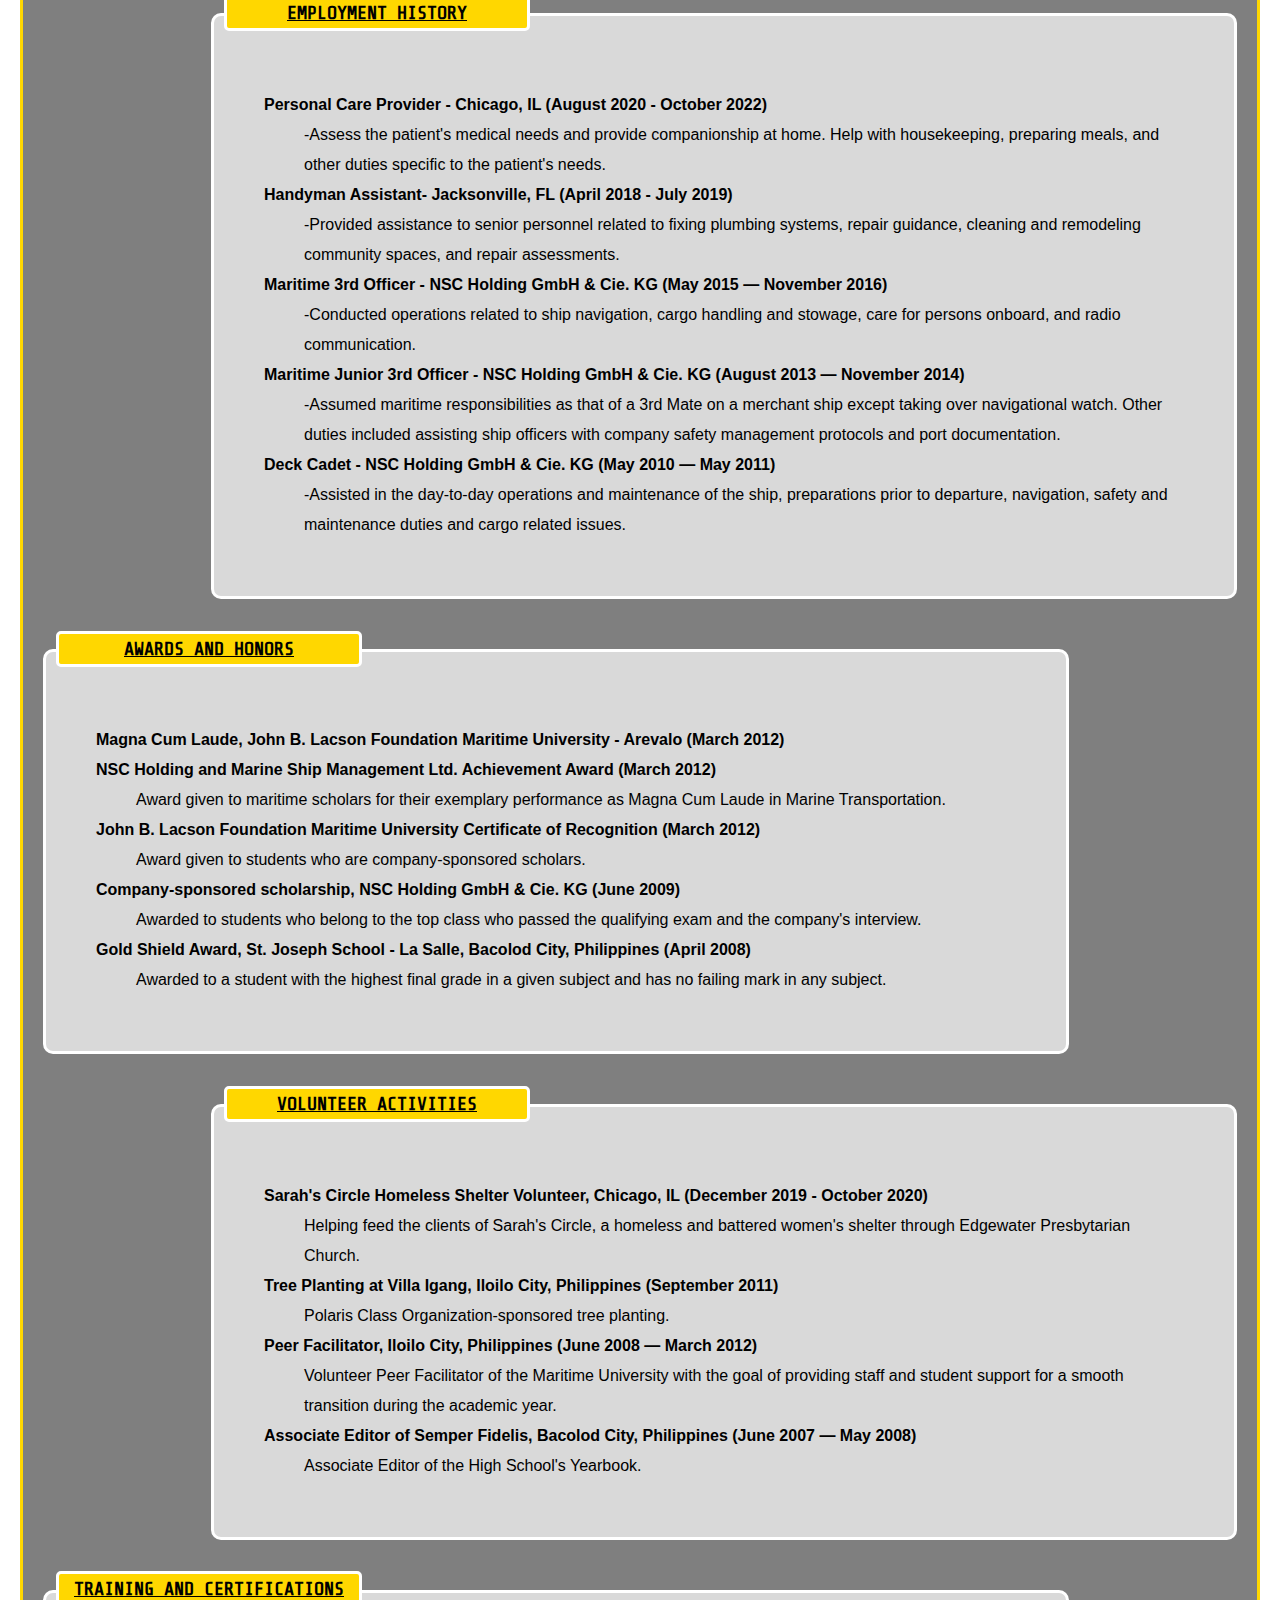
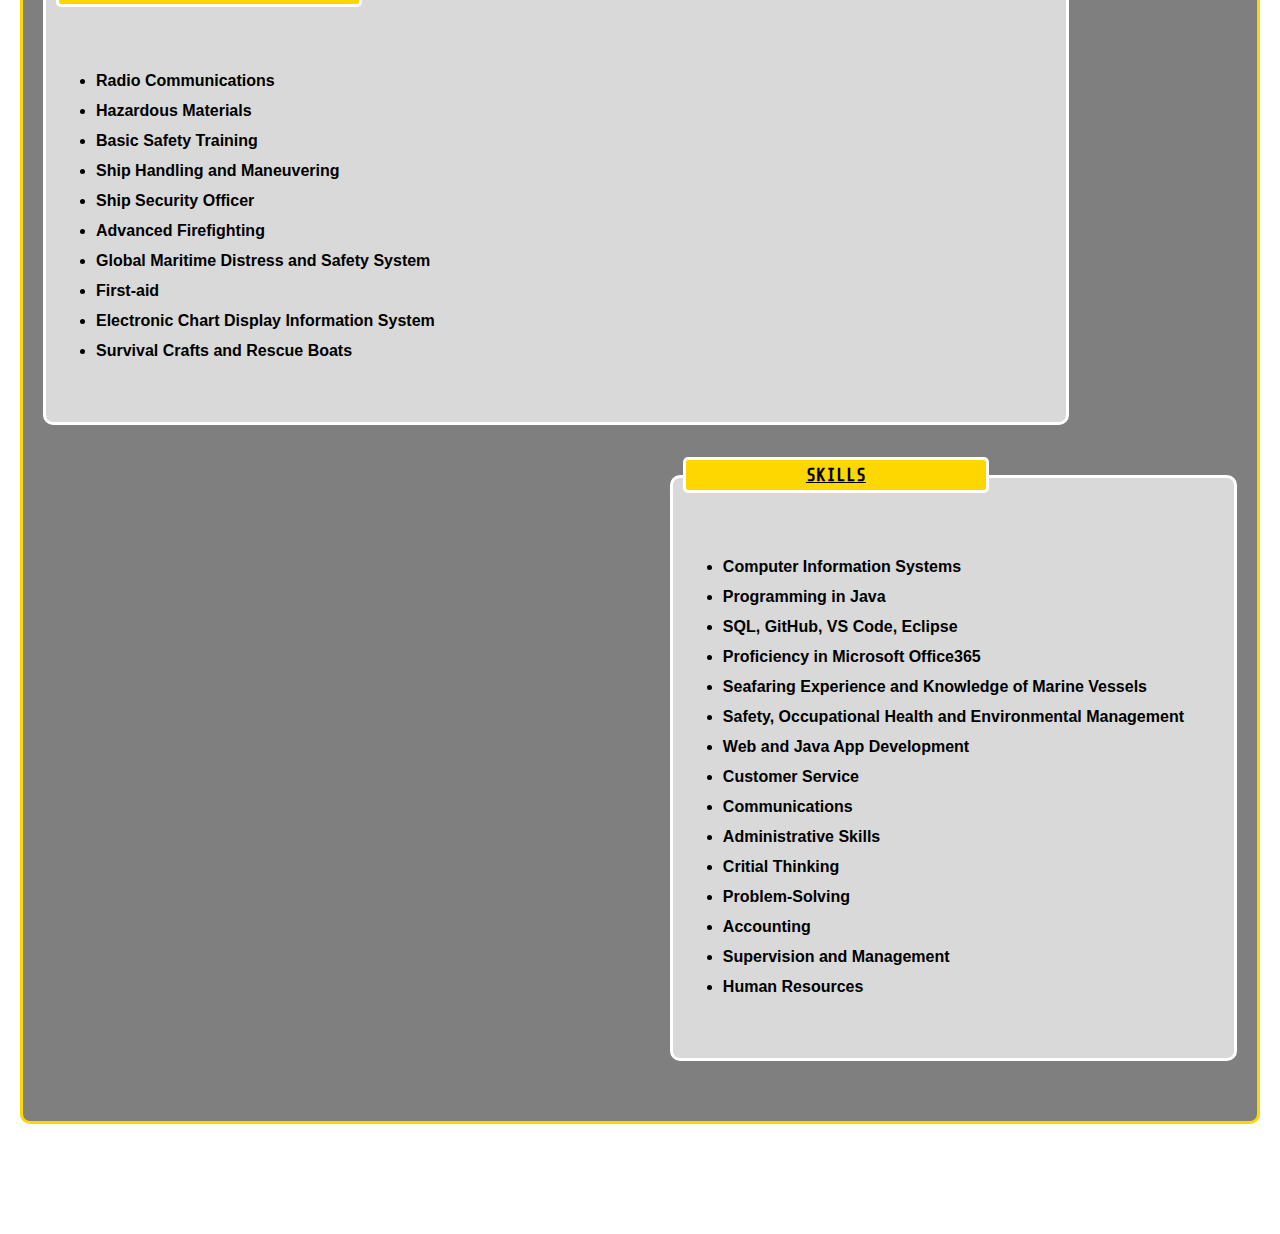
==== commit 6bf559eb: "Update index.html" ====
--- a/index.html
+++ b/index.html
@@ -19,7 +19,7 @@
       <nav id="navbar-container">
         <ul>
           <li id="selected"><a href="index.html">Resume</a></li>
-          <li><a href="aph.html">Abortion Prevention Helpline</a></li>
+          <li><a href="aph.html">Women's Helpline</a></li>
           <li><a href="pharus.html">Pharus Spei Boarding School</a></li>
           <li><a href="map.html">My Map</a></li>
         </ul>
@@ -107,7 +107,7 @@
         <section class="even">
           <h3><ins>Volunteer Activities</ins></h3>
           <dl>
-            <dt><strong>Sarah&#x27;s Circle Homeless Shelter Volunteer, Chicago, IL (December 2019 - Present)</strong></dt>
+            <dt><strong>Sarah&#x27;s Circle Homeless Shelter Volunteer, Chicago, IL (December 2019 - October 2020)</strong></dt>
             <dd>Helping feed the clients of Sarah&#x27;s Circle, a homeless and battered women&#x27;s shelter  through Edgewater Presbytarian Church.</dd>
             <dt><strong>Tree Planting at Villa Igang, Iloilo City, Philippines (September 2011)</strong></dt>
             <dd>Polaris Class Organization-sponsored tree planting.</dd>
@@ -137,14 +137,21 @@
         <section class="even">
           <h3><ins>Skills</ins></h3>
           <ul>
+            <li>Computer Information Systems</li>
             <li>Programming in Java</li>
-            <li>Basic Skills in GitHub, VS Code, Eclipse, SQL</li>
-            <li>Microsoft Office</li>
+            <li>SQL, GitHub, VS Code, Eclipse</li>
+            <li>Proficiency in Microsoft Office365</li>
             <li>Seafaring Experience and Knowledge of Marine Vessels</li>
-            <li>Safety Management</li>
-            <li>Occupational Health Management</li>
+            <li>Safety, Occupational Health and Environmental Management</li>
+            <li>Web and Java App Development</li>
+            <li>Customer Service</li>
+            <li>Communications</li>
+            <li>Administrative Skills</li>
             <li>Critial Thinking</li>
             <li>Problem-Solving</li>
+            <li>Accounting</li>
+            <li>Supervision and Management</li>
+            <li>Human Resources</li>
           </ul>
         </section>
       </div>
@@ -159,7 +166,7 @@
           <a href="https://www.linkedin.com/in/marc-kevin-barrioga-005249224" title="More Information">LinkedIn</a>
         </p>
       </nav>
-      <address>N. Kenmore Ave., Chicago, Illinois, 60640</address>
+      <address>Royal Mews Cir, Naperville, Illinois, 60564</address>
     </footer>
   </body>
 </html>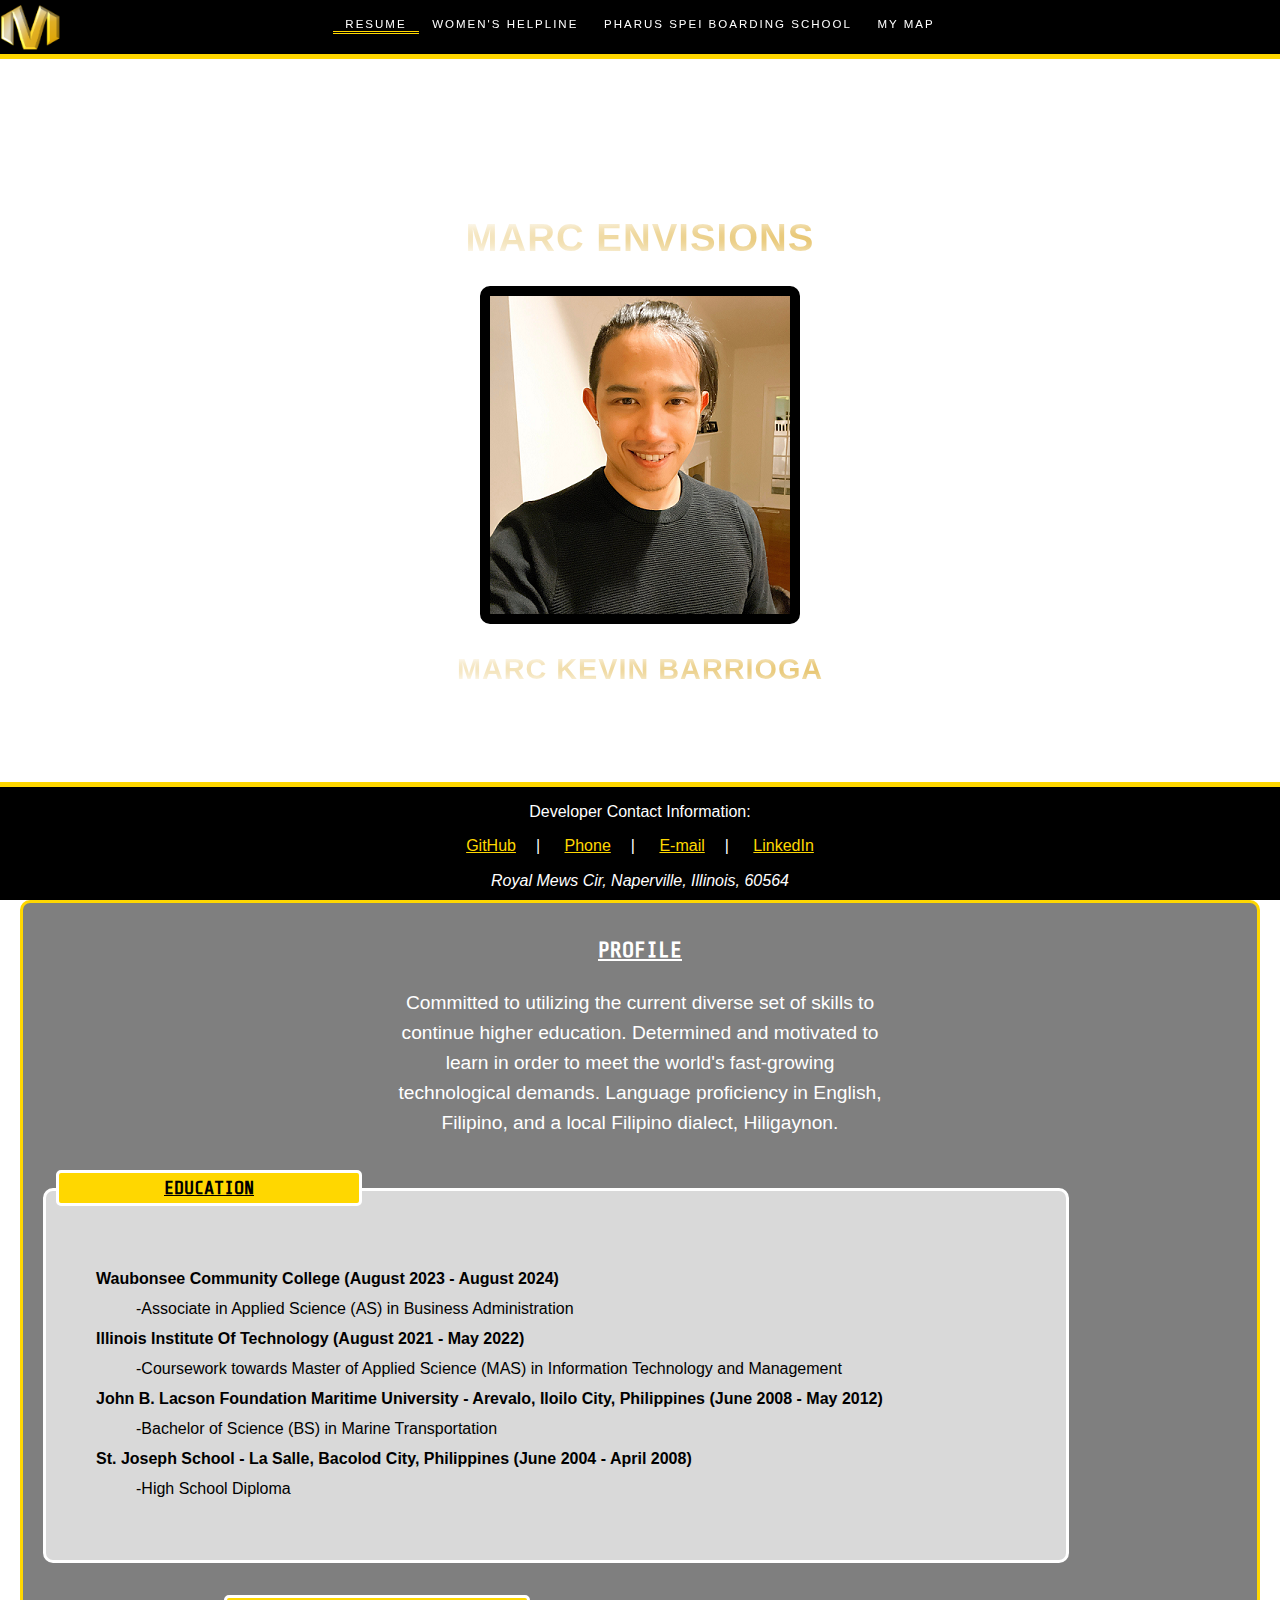
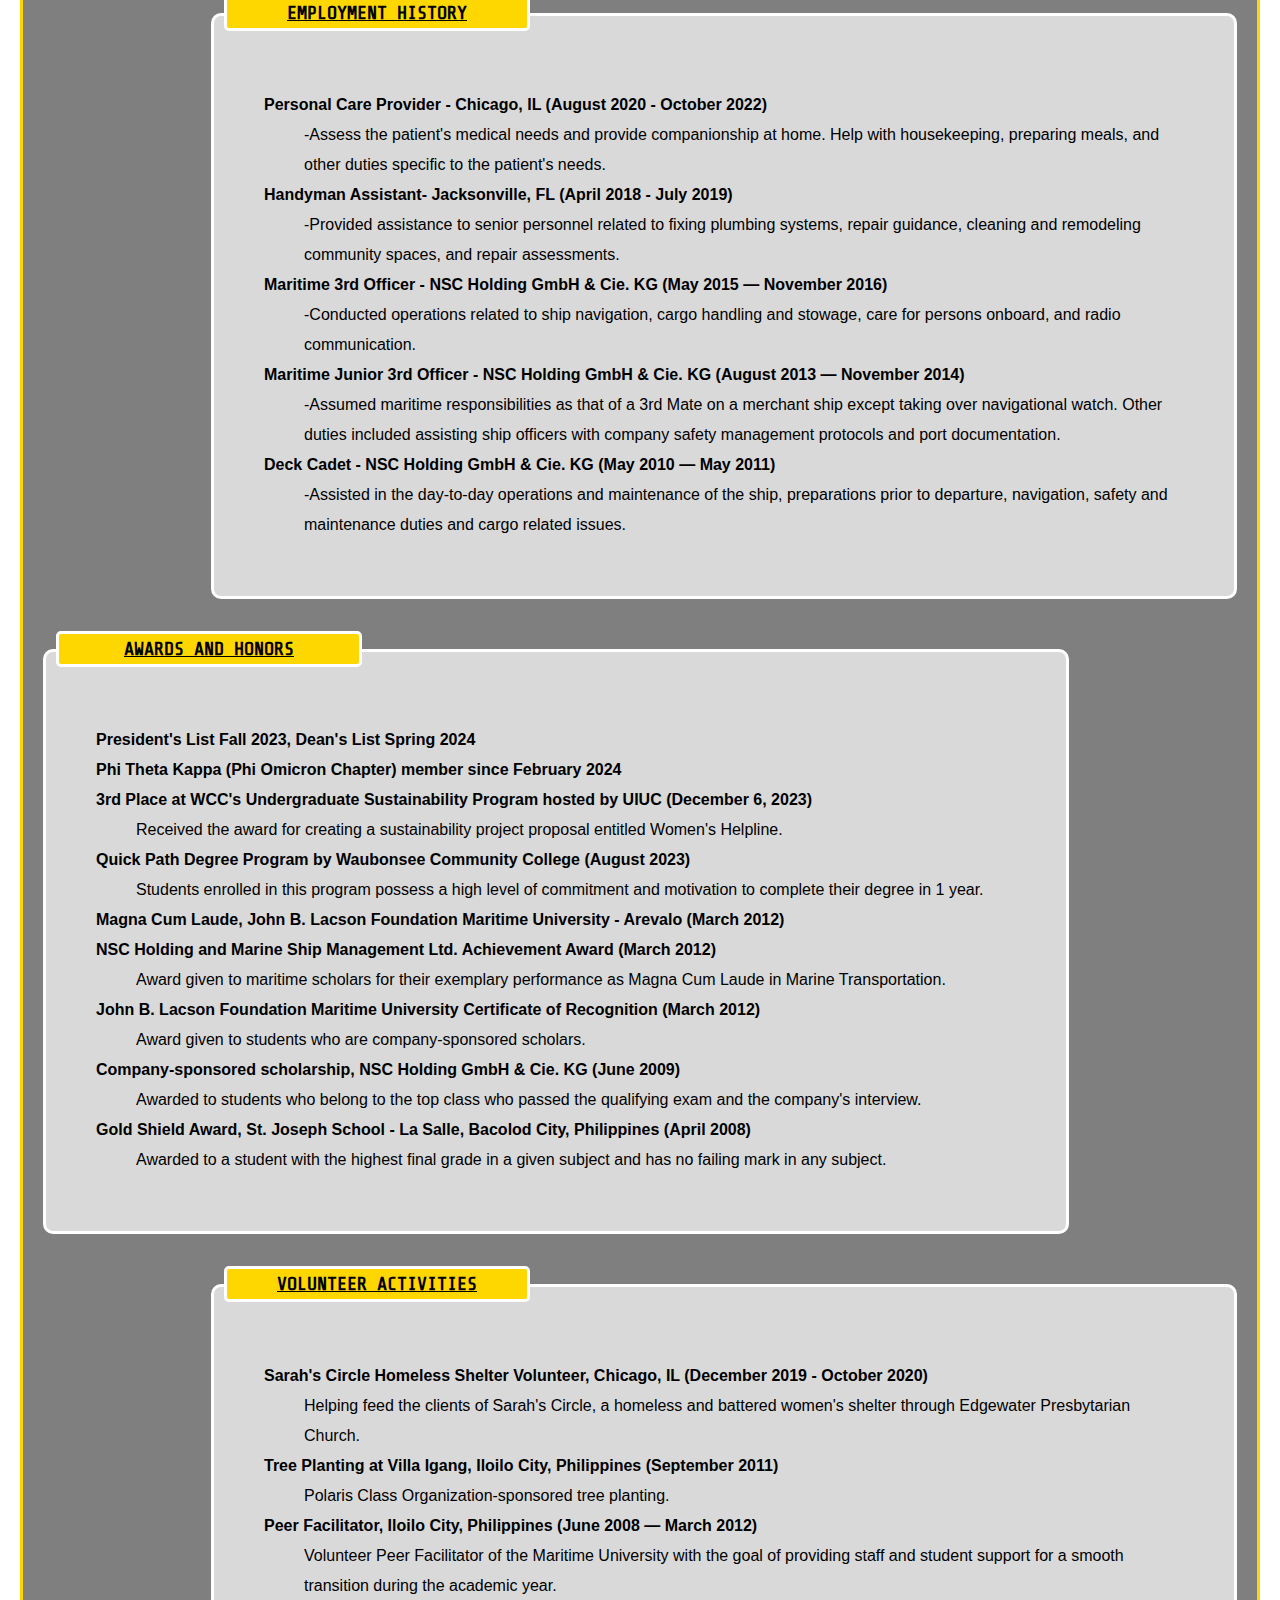
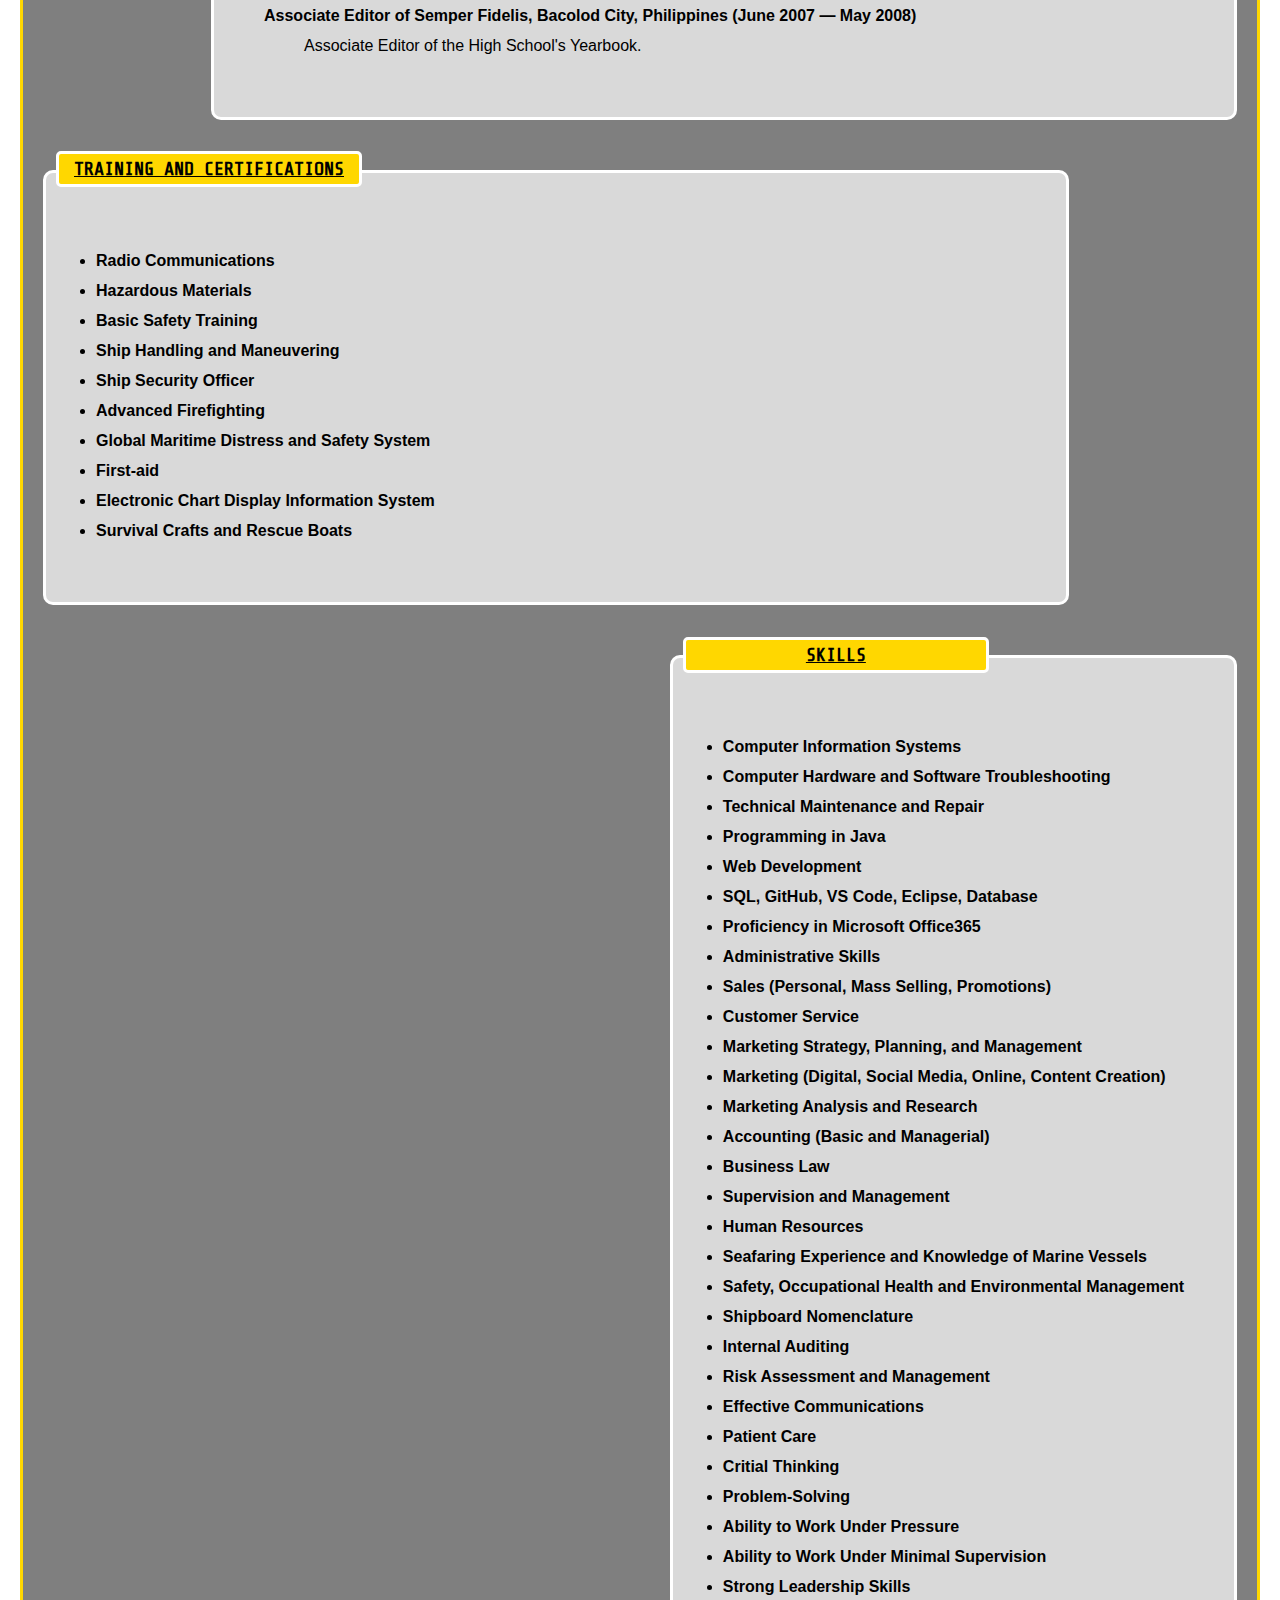
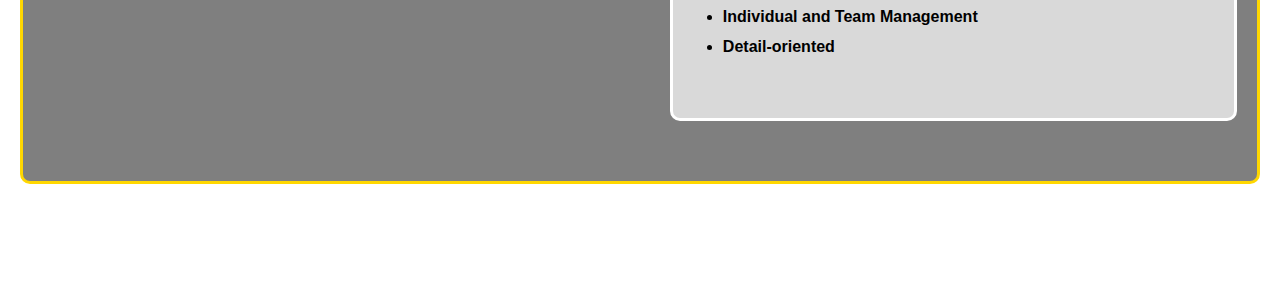
==== commit 10637bca: "Update index" ====
--- a/index.html
+++ b/index.html
@@ -47,10 +47,10 @@
         <section class="odd">
           <h3><ins>Education</ins></h3>
           <dl>
-            <dt><strong>Waubonsee Community College (August 2023 - July 2024)</strong></dt>
+            <dt><strong>Waubonsee Community College (August 2023 - August 2024)</strong></dt>
             <dd>-Associate in Applied Science (AS) in Business Administration</dd>
             <dt><strong>Illinois Institute Of Technology (August 2021 - May 2022)</strong></dt>
-            <dd>-Master of Applied Science(MAS) in Information Technology and Management</dd>
+            <dd>-Coursework towards Master of Applied Science (MAS) in Information Technology and Management</dd>
             <dt><strong>John B. Lacson Foundation Maritime University - Arevalo, Iloilo City, Philippines (June 2008 - May 2012)</strong></dt>
             <dd>-Bachelor of Science (BS) in Marine Transportation</dd>
             <dt><strong>St. Joseph School - La Salle, Bacolod City, Philippines (June 2004 - April 2008)</strong></dt>
@@ -92,6 +92,12 @@
         <section class="odd">
           <h3><ins>Awards and Honors</ins></h3>
           <dl>
+            <dt><strong>President&#x27;s List Fall 2023, Dean&#x27;s List Spring 2024</strong></dt>
+            <dt><strong>Phi Theta Kappa (Phi Omicron Chapter) member since February 2024</strong></dt>
+            <dt><strong>3rd Place at WCC&#x27;s Undergraduate Sustainability Program hosted by UIUC (December 6, 2023)</strong></dt>
+            <dd>Received the award for creating a sustainability project proposal entitled Women&#x27;s Helpline.</dd>
+            <dt><strong>Quick Path Degree Program by Waubonsee Community College (August 2023)</strong></dt>
+            <dd>Students enrolled in this program possess a high level of commitment and motivation to complete their degree in 1 year.</dd>
             <dt><strong>Magna Cum Laude, John B. Lacson Foundation Maritime University - Arevalo (March 2012)</strong></dt>
             <dt><strong>NSC Holding and Marine Ship Management Ltd. Achievement Award (March 2012)</strong></dt>
             <dd>Award given to maritime scholars for their exemplary performance as Magna Cum Laude in Marine Transportation.</dd>
@@ -138,20 +144,36 @@
           <h3><ins>Skills</ins></h3>
           <ul>
             <li>Computer Information Systems</li>
+            <li>Computer Hardware and Software Troubleshooting</li>
+            <li>Technical Maintenance and Repair</li>
             <li>Programming in Java</li>
-            <li>SQL, GitHub, VS Code, Eclipse</li>
+            <li>Web Development</li>
+            <li>SQL, GitHub, VS Code, Eclipse, Database</li>
             <li>Proficiency in Microsoft Office365</li>
+            <li>Administrative Skills</li>
+            <li>Sales (Personal, Mass Selling, Promotions)</li>
+            <li>Customer Service</li>
+            <li>Marketing Strategy, Planning, and Management</li>
+            <li>Marketing (Digital, Social Media, Online, Content Creation)</li>
+            <li>Marketing Analysis and Research</li>
+            <li>Accounting (Basic and Managerial)</li>
+            <li>Business Law</li>
+            <li>Supervision and Management</li>
+            <li>Human Resources</li>
             <li>Seafaring Experience and Knowledge of Marine Vessels</li>
             <li>Safety, Occupational Health and Environmental Management</li>
-            <li>Web and Java App Development</li>
-            <li>Customer Service</li>
-            <li>Communications</li>
-            <li>Administrative Skills</li>
+            <li>Shipboard Nomenclature</li>
+            <li>Internal Auditing</li>
+            <li>Risk Assessment and Management</li>
+            <li>Effective Communications</li>
+            <li>Patient Care</li>
             <li>Critial Thinking</li>
             <li>Problem-Solving</li>
-            <li>Accounting</li>
-            <li>Supervision and Management</li>
-            <li>Human Resources</li>
+            <li>Ability to Work Under Pressure</li>
+            <li>Ability to Work Under Minimal Supervision</li>
+            <li>Strong Leadership Skills</li>
+            <li>Individual and Team Management</li>
+            <li>Detail-oriented</li>
           </ul>
         </section>
       </div>
